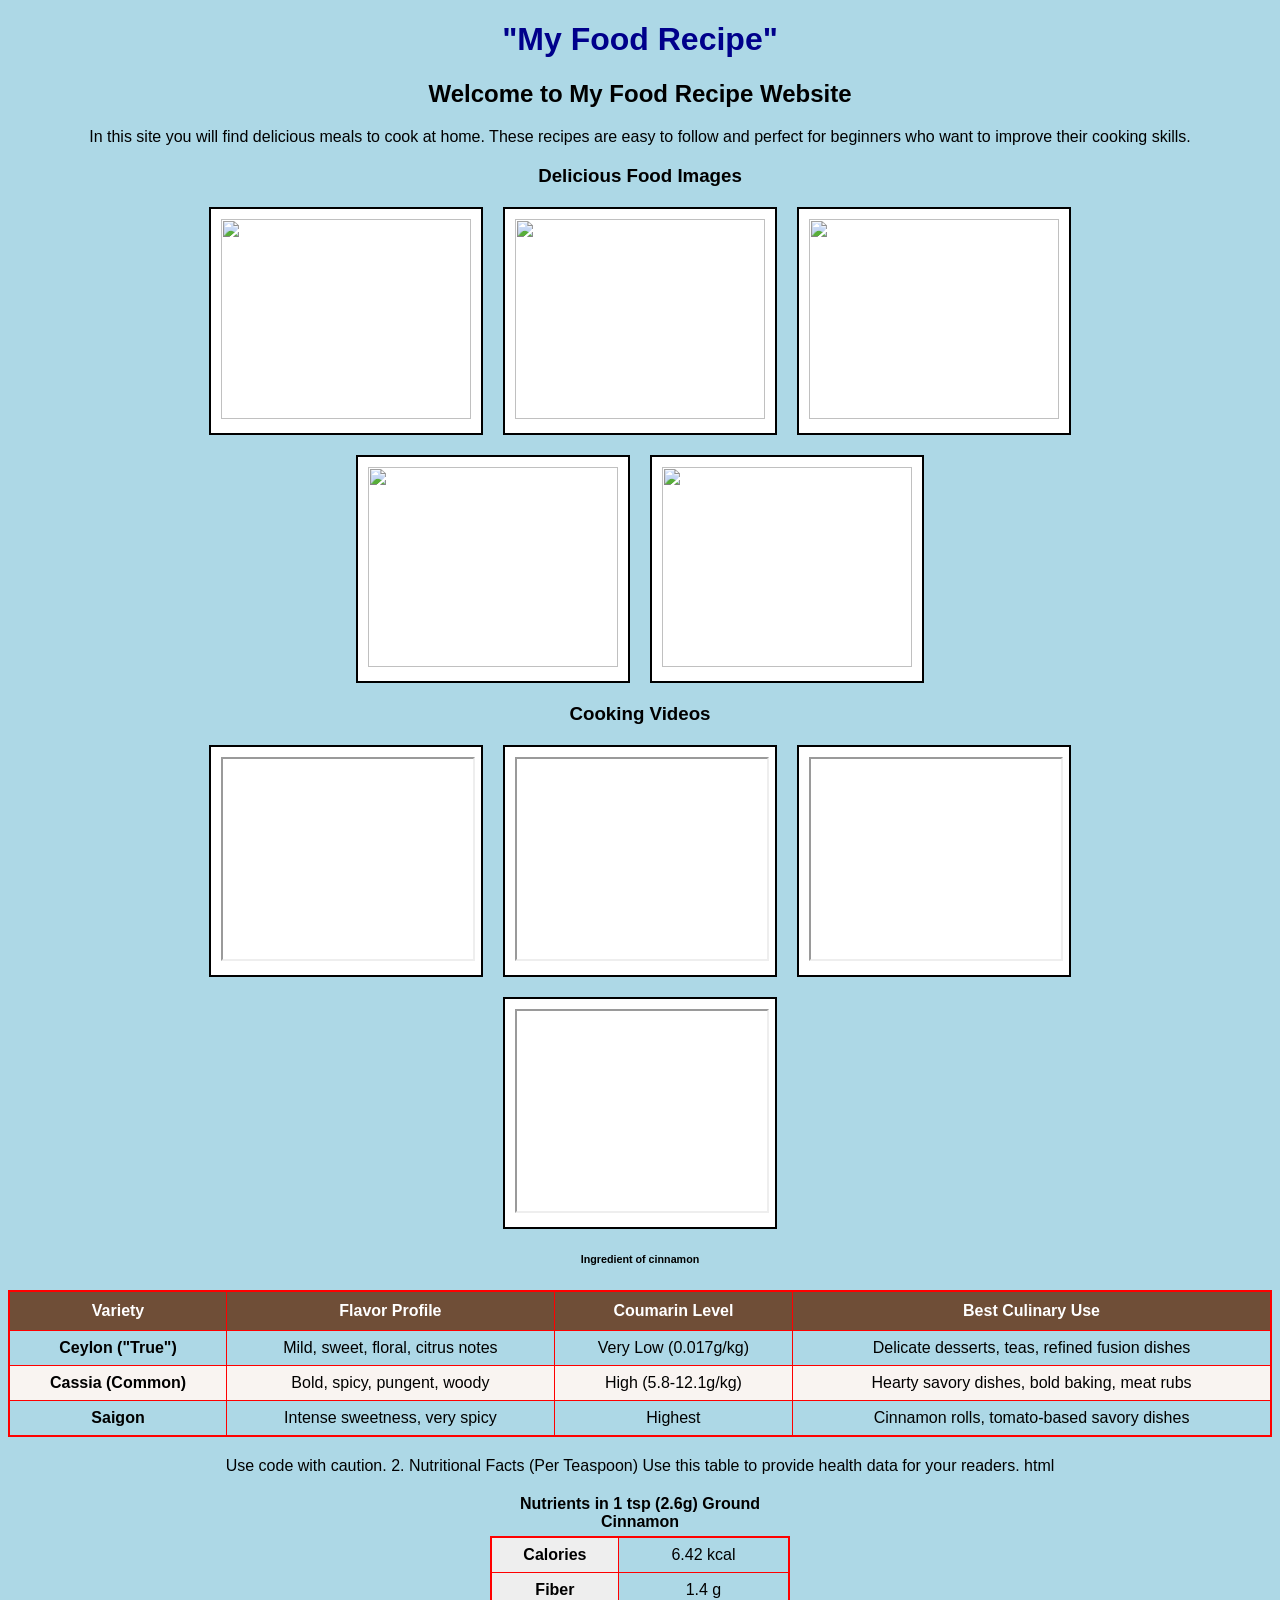
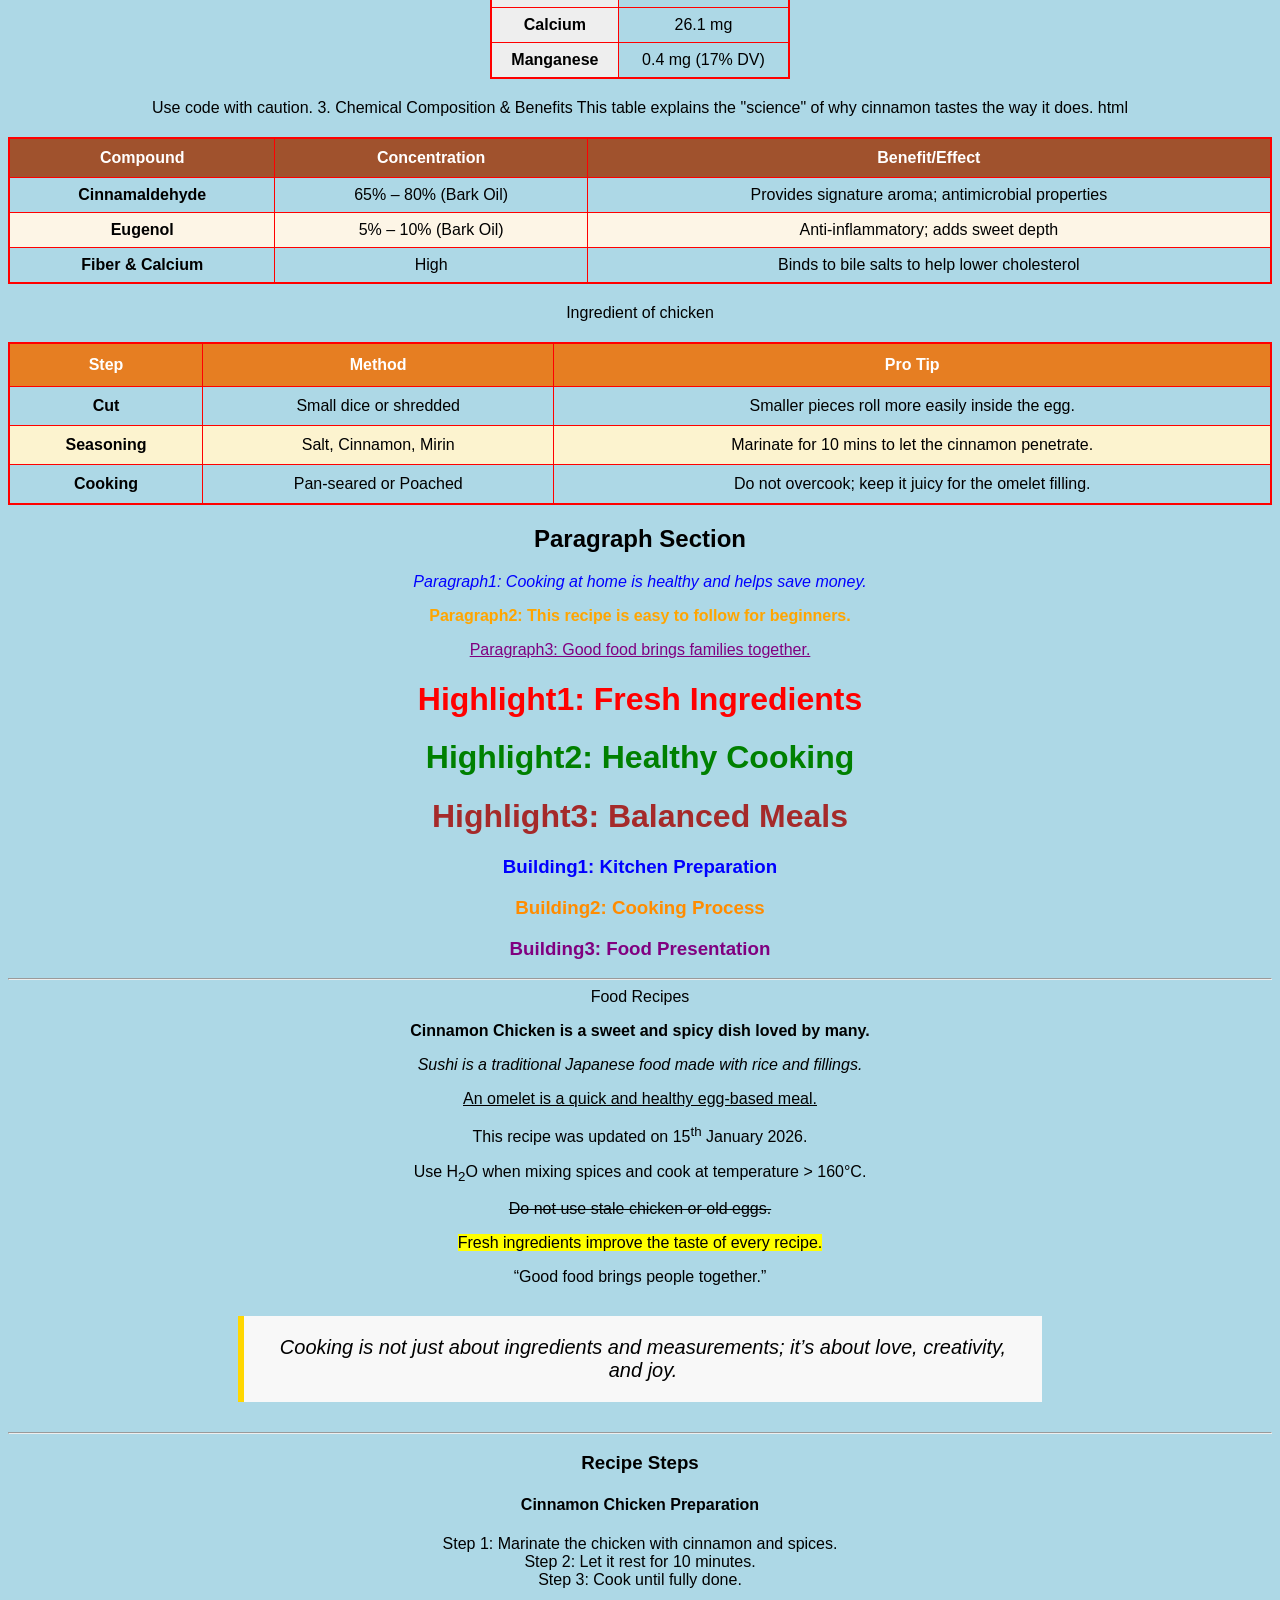
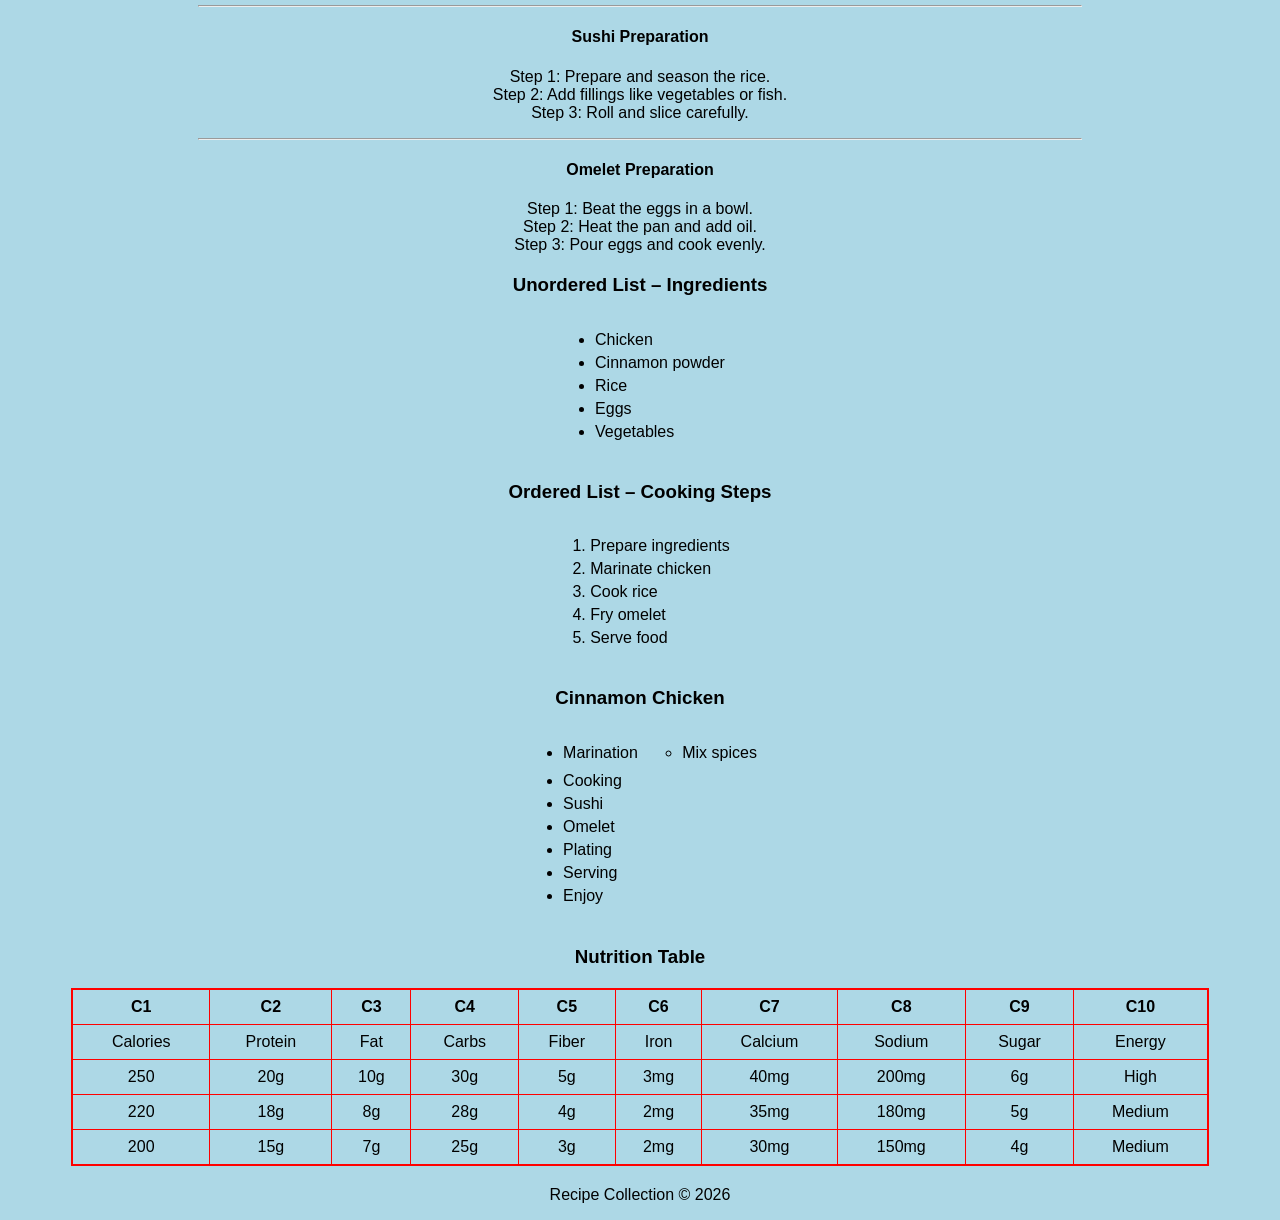
==== index.html @ 17aed39a "Update index.html" ====
<!DOCTYPE html>
<html>
<head>
   <title>My Food Recipe</title>

<!-- INTERNAL CSS -->
   <style>
       body { 
         background-color: lightblue;
         text-align: center;
         font-family: Arial, sans-serif;
      }

          img, iframe {
         width: 100%;
         height: 200px;
      }

      /* RECIPE STEPS CENTER */
      .recipe-steps {
         width: 70%;
         margin: 20px auto;
         text-align: center;
      }

      blockquote {
         margin: 30px auto;
         padding: 20px;
         width: 60%;
         background-color: #f8f8f8;
         border-left: 6px solid gold;
         font-style: italic;
         text-align: center;
         font-size: 20px;
      }

      /* Paragraph 2 - Internal */
      .p2 {
         color: orange;
         font-weight: bold;
      }

      /* Highlight 2 - Internal */
      .highlight2 {
         color: green;
      }

      /* Building 2 - Internal */
      .building2 {
         color: darkorange;
      }
      /* FLEX WRAPPER FOR IMAGES & VIDEOS */
      .media-wrapper {
         width: 90%;
         margin: 20px auto;
         display: flex;
         flex-wrap: wrap;
         justify-content: center;
         gap: 20px;
      }

  .container {
         width: 250px;
         padding: 10px;
         border: 2px solid black;
         background-color: white;
      }

   </style>

   <!-- EXTERNAL CSS -->
   <link rel="stylesheet" href="style.css">
</head>

<body>

<!-- INLINE CSS -->
   <h1 style="text-align:center; color:darkblue;">
       "My Food Recipe"
   </h1>

<h2>Welcome to My Food Recipe Website</h2>

<p>
In this site you will find delicious meals to cook at home. These recipes are easy to follow and perfect for beginners who want to improve their cooking skills.
</p>

   <!-- ================= IMAGES ================= -->
<h3>Delicious Food Images</h3>

<div class="media-wrapper">

   <div class="container">
      <img src="https://images.unsplash.com/photo-1546069901-ba9599a7e63c">
   </div>

   <div class="container">
      <img src="https://images.unsplash.com/photo-1504674900247-0877df9cc836">
   </div>

   <div class="container">
      <img src="https://images.unsplash.com/photo-1490645935967-10de6ba17061">
   </div>

   <div class="container">
      <img src="https://images.unsplash.com/photo-1499028344343-cd173ffc68a9">
   </div>

   <div class="container">
      <img src="https://images.unsplash.com/photo-1504754524776-8f4f37790ca0">
   </div>

</div>

<!-- ================= VIDEOS ================= -->
<h3>Cooking Videos</h3>

<div class="media-wrapper">

   <div class="container">
      <iframe src="https://www.youtube.com/embed/sGZ8wRh3OXo" allowfullscreen></iframe>
   </div>

   <div class="container">
      <iframe src="https://www.youtube.com/embed/yde2metFGpo" allowfullscreen></iframe>
   </div>

   <div class="container">
      <iframe src="https://www.youtube.com/embed/j_RE8pOK8DE" allowfullscreen></iframe>
   </div>

   <div class="container">
      <iframe src="https://www.youtube.com/embed/joweUxpHaqc" allowfullscreen></iframe>
   </div>

</div>

<h6>Ingredient of cinnamon</h6>
 <table style="width:100%; border-collapse: collapse; font-family: sans-serif; margin-bottom: 20px;">
  <thead style="background-color: #6f4e37; color: white;">
    <tr>
      <th style="padding: 10px;">Variety</th>
      <th style="padding: 10px;">Flavor Profile</th>
      <th style="padding: 10px;">Coumarin Level</th>
      <th style="padding: 10px;">Best Culinary Use</th>
    </tr>
  </thead>
  <tbody>
    <tr>
      <td><strong>Ceylon ("True")</strong></td>
      <td>Mild, sweet, floral, citrus notes</td>
      <td>Very Low (0.017g/kg)</td>
      <td>Delicate desserts, teas, refined fusion dishes</td>
    </tr>
    <tr style="background-color: #f9f4f1;">
      <td><strong>Cassia (Common)</strong></td>
      <td>Bold, spicy, pungent, woody</td>
      <td>High (5.8-12.1g/kg)</td>
      <td>Hearty savory dishes, bold baking, meat rubs</td>
    </tr>
    <tr>
      <td><strong>Saigon</strong></td>
      <td>Intense sweetness, very spicy</td>
      <td>Highest</td>
      <td>Cinnamon rolls, tomato-based savory dishes</td>
    </tr>
  </tbody>
</table>
Use code with caution.

2. Nutritional Facts (Per Teaspoon)
Use this table to provide health data for your readers. 
html
<table style="width:300px; border-collapse: collapse; font-family: sans-serif;">
  <caption style="font-weight: bold; margin-bottom: 5px;">Nutrients in 1 tsp (2.6g) Ground Cinnamon</caption>
  <tbody>
    <tr>
      <td style="padding: 8px; background-color: #eee;"><strong>Calories</strong></td>
      <td style="padding: 8px;">6.42 kcal</td>
    </tr>
    <tr>
      <td style="padding: 8px; background-color: #eee;"><strong>Fiber</strong></td>
      <td style="padding: 8px;">1.4 g</td>
    </tr>
    <tr>
      <td style="padding: 8px; background-color: #eee;"><strong>Calcium</strong></td>
      <td style="padding: 8px;">26.1 mg</td>
    </tr>
    <tr>
      <td style="padding: 8px; background-color: #eee;"><strong>Manganese</strong></td>
      <td style="padding: 8px;">0.4 mg (17% DV)</td>
    </tr>
  </tbody>
</table>
Use code with caution.

3. Chemical Composition & Benefits
This table explains the "science" of why cinnamon tastes the way it does. 
html
<table style="width:100%; border-collapse: collapse; font-family: sans-serif; margin-top: 20px;">
  <thead>
    <tr style="background-color: #a0522d; color: white;">
      <th style="padding: 10px;">Compound</th>
      <th style="padding: 10px;">Concentration</th>
      <th style="padding: 10px;">Benefit/Effect</th>
    </tr>
  </thead>
  <tbody>
    <tr>
      <td><strong>Cinnamaldehyde</strong></td>
      <td>65% – 80% (Bark Oil)</td>
      <td>Provides signature aroma; antimicrobial properties</td>
    </tr>
    <tr style="background-color: #fdf5e6;">
      <td><strong>Eugenol</strong></td>
      <td>5% – 10% (Bark Oil)</td>
      <td>Anti-inflammatory; adds sweet depth</td>
    </tr>
    <tr>
      <td><strong>Fiber & Calcium</strong></td>
      <td>High</td>
      <td>Binds to bile salts to help lower cholesterol</td>
    </tr>
  </tbody>
</table>  

    <h7>Ingredient of chicken</h7>
    <table style="width:100%; border-collapse: collapse; font-family: Arial, sans-serif; margin-bottom: 20px;">
  <thead>
    <tr style="background-color: #e67e22; color: white;">
      <th style="padding: 12px;">Step</th>
      <th style="padding: 12px;">Method</th>
      <th style="padding: 12px;">Pro Tip</th>
    </tr>
  </thead>
  <tbody>
    <tr>
      <td style="padding: 10px;"><strong>Cut</strong></td>
      <td>Small dice or shredded</td>
      <td>Smaller pieces roll more easily inside the egg.</td>
    </tr>
    <tr style="background-color: #fcf3cf;">
      <td style="padding: 10px;"><strong>Seasoning</strong></td>
      <td>Salt, Cinnamon, Mirin</td>
      <td>Marinate for 10 mins to let the cinnamon penetrate.</td>
    </tr>
    <tr>
      <td style="padding: 10px;"><strong>Cooking</strong></td>
      <td>Pan-seared or Poached</td>
      <td>Do not overcook; keep it juicy for the omelet filling.</td>
    </tr>
  </tbody>
</table>



<!-- ================= PARAGRAPH TASK ================= -->

    <h2>Paragraph Section</h2>

    <!-- Paragraph1 - INLINE -->
    <p style="color:blue; font-style:italic;">
        Paragraph1: Cooking at home is healthy and helps save money.
    </p>

    <!-- Paragraph2 - INTERNAL -->
    <p class="p2">
        Paragraph2: This recipe is easy to follow for beginners.
    </p>

    <!-- Paragraph3 - EXTERNAL -->
    <p class="p3">
        Paragraph3: Good food brings families together.
    </p>

    <!-- ================= HIGHLIGHT TASK ================= -->

    <h1 style="color:red;">
        Highlight1: Fresh Ingredients
    </h1>

    <h1 class="highlight2">
        Highlight2: Healthy Cooking
    </h1>

    <h1 class="highlight3">
        Highlight3: Balanced Meals
    </h1>

    <!-- ================= BUILDING TASK ================= -->

    <h3 style="color:blue;">
        Building1: Kitchen Preparation
    </h3>

    <h3 class="building2">
        Building2: Cooking Process
    </h3>

    <h3 class="building3">
        Building3: Food Presentation
    </h3>

    <hr>
<h9>Food Recipes</h9>

<p><b>Cinnamon Chicken is a sweet and spicy dish loved by many.</b></p>

<p><i>Sushi is a traditional Japanese food made with rice and fillings.</i></p>

<p><u>An omelet is a quick and healthy egg-based meal.</u></p>

<p>This recipe was updated on 15<sup>th</sup> January 2026.</p>

<p>Use H<sub>2</sub>O when mixing spices and cook at temperature &gt; 160°C.</p>

<p><strike>Do not use stale chicken or old eggs.</strike></p>

<p><mark>Fresh ingredients improve the taste of every recipe.</mark></p>

<p><q>Good food brings people together.</q></p>

<blockquote>
Cooking is not just about ingredients and measurements; it’s about love, creativity, and joy.
</blockquote>

<hr>

  <h3>Recipe Steps</h3>

<div class="recipe-steps">

<h4>Cinnamon Chicken Preparation</h4>
<p>
Step 1: Marinate the chicken with cinnamon and spices.<br>
Step 2: Let it rest for 10 minutes.<br>
Step 3: Cook until fully done.
</p>

<hr>

<h4>Sushi Preparation</h4>
<p>
Step 1: Prepare and season the rice.<br>
Step 2: Add fillings like vegetables or fish.<br>
Step 3: Roll and slice carefully.
</p>

<hr>

<h4>Omelet Preparation</h4>
<p>
Step 1: Beat the eggs in a bowl.<br>
Step 2: Heat the pan and add oil.<br>
Step 3: Pour eggs and cook evenly.
</p>

</div>
   <!-- Line 14: Lists -->
   <section class="list-section">

<h3>Unordered List – Ingredients</h3>
<ul>
    <li>Chicken</li>
    <li>Cinnamon powder</li>
    <li>Rice</li>
    <li>Eggs</li>
    <li>Vegetables</li>
</ul>

<h3>Ordered List – Cooking Steps</h3>
<ol>
    <li>Prepare ingredients</li>
    <li>Marinate chicken</li>
    <li>Cook rice</li>
    <li>Fry omelet</li>
    <li>Serve food</li>
</ol>

<h3>Cinnamon Chicken</h3>
<ul>
    <li>Marination
        <ul>
            <li>Mix spices</li>
        </ul>
    </li>
    <li>Cooking</li>
    <li>Sushi</li>
    <li>Omelet</li>
    <li>Plating</li>
    <li>Serving</li>
    <li>Enjoy</li>
</ul>

</section>
   <!-- Line 17: Table -->
    <h3>Nutrition Table</h3>
    <table >
        <tr>
            <th>C1</th><th>C2</th><th>C3</th><th>C4</th><th>C5</th>
            <th>C6</th><th>C7</th><th>C8</th><th>C9</th><th>C10</th>
        </tr>
        <tr>
            <td>Calories</td><td>Protein</td><td>Fat</td><td>Carbs</td><td>Fiber</td>
            <td>Iron</td><td>Calcium</td><td>Sodium</td><td>Sugar</td><td>Energy</td>
        </tr>
        <tr>
            <td>250</td><td>20g</td><td>10g</td><td>30g</td><td>5g</td>
            <td>3mg</td><td>40mg</td><td>200mg</td><td>6g</td><td>High</td>
        </tr>
        <tr>
            <td>220</td><td>18g</td><td>8g</td><td>28g</td><td>4g</td>
            <td>2mg</td><td>35mg</td><td>180mg</td><td>5g</td><td>Medium</td>
        </tr>
        <tr>
            <td>200</td><td>15g</td><td>7g</td><td>25g</td><td>3g</td>
            <td>2mg</td><td>30mg</td><td>150mg</td><td>4g</td><td>Medium</td>
        </tr>
    </table>

<footer>
    <p>Recipe Collection © 2026</p>
</footer>

</body>
</html>
---- style.css ----
.p3 {
   color: purple;
   text-decoration: underline;
}

.highlight2 {
   color: green;
}

.highlight3 {
   color: brown;
}

.building2 {
   color: darkorange;
}

.building3 {
   color: purple;
}
/* Make all tables clean and with borders */
table {
   width: 90%;
   margin: 20px auto;
   border-collapse: collapse;
   border: 2px solid red;
}

th, td {
   border: 1px solid red;
   padding: 8px;
}
/* Center all sections properly */
section {
   width: 80%;
   margin: 20px auto;
   text-align: center;
}

ul, ol {
   text-align: left;
   display: inline-block;
}
.list-section {
   width: 80%;
   margin: 20px auto;
   text-align: center;
}

.list-section ul,
.list-section ol {
   text-align: left;
   display: inline-block;
}

/* Add spacing between items */
li {
   margin-bottom: 5px;
}
.recipe-steps {
    width: 70%;
    margin: 20px auto;
    text-align: center;
}

.recipe-steps p {
    text-align: center;
}
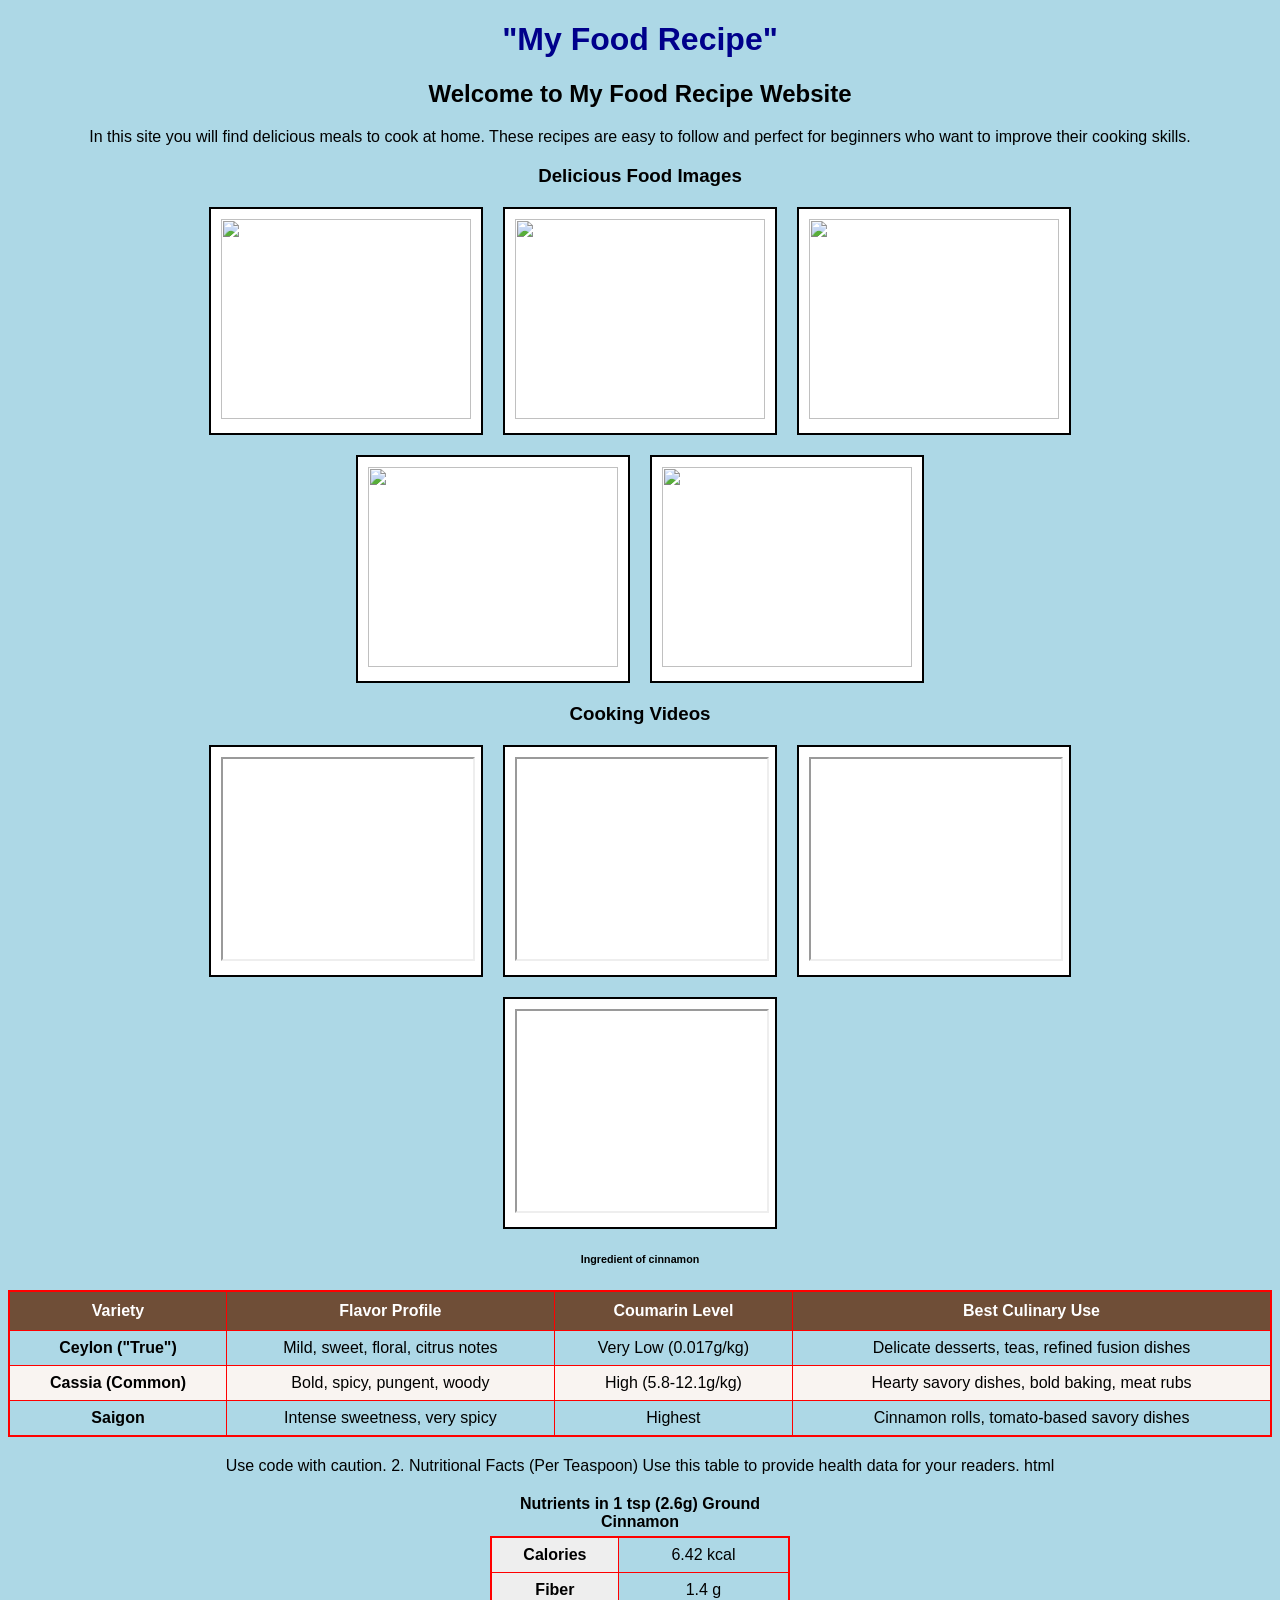
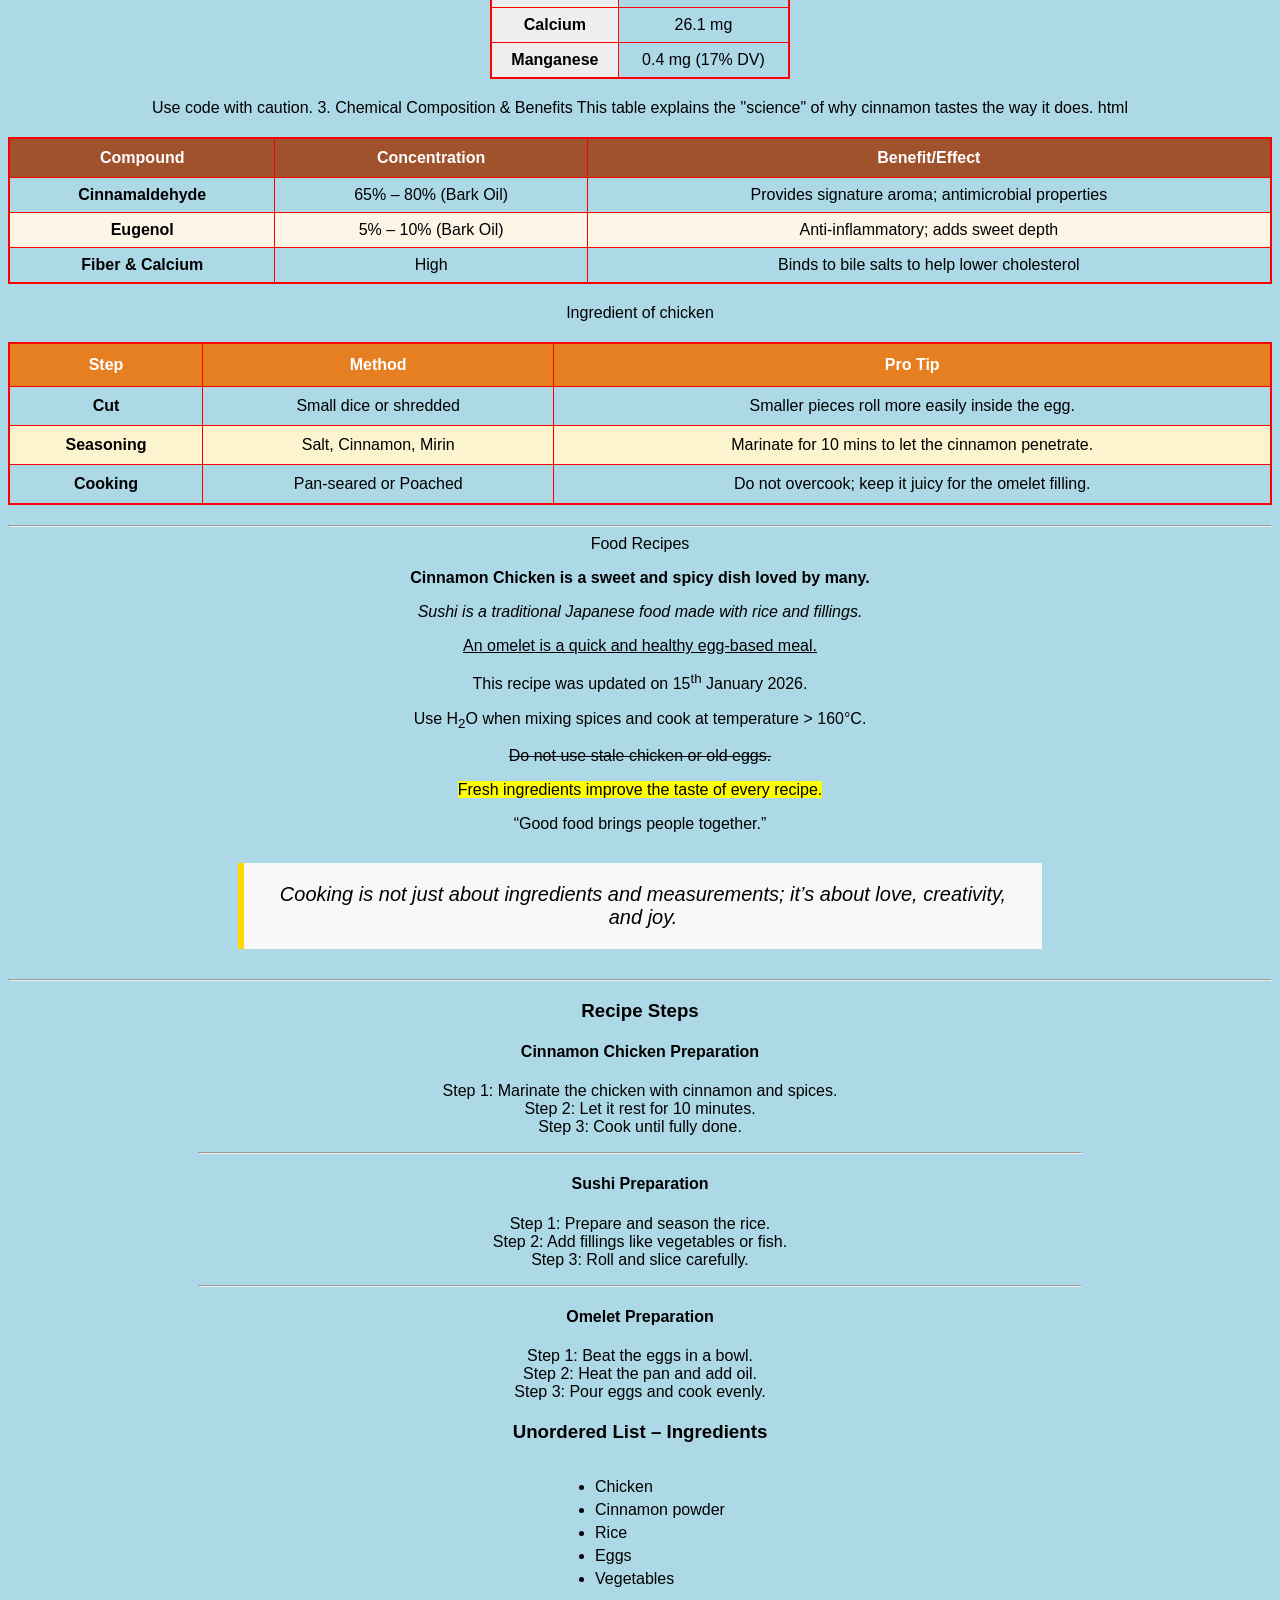
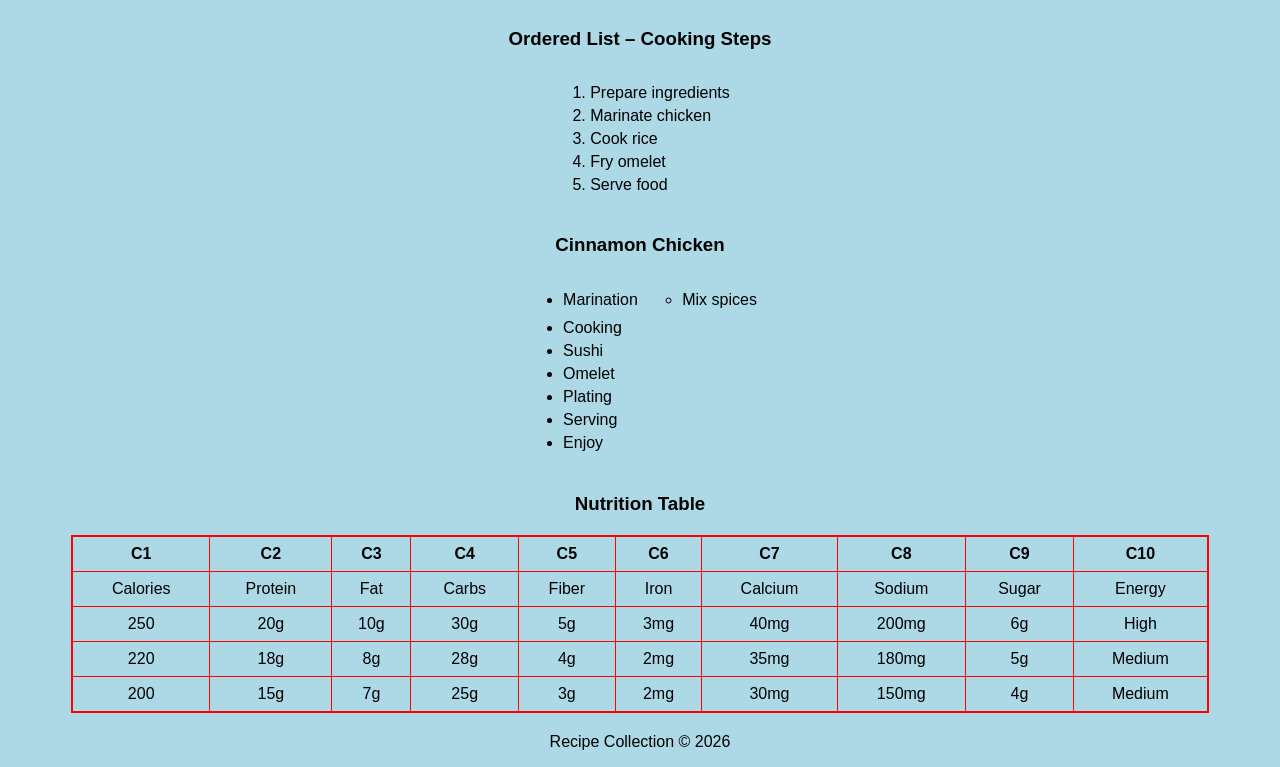
==== commit 418dfc60: "Update index.html" ====
--- a/index.html
+++ b/index.html
@@ -254,52 +254,6 @@
 
 
 
-<!-- ================= PARAGRAPH TASK ================= -->
-
-    <h2>Paragraph Section</h2>
-
-    <!-- Paragraph1 - INLINE -->
-    <p style="color:blue; font-style:italic;">
-        Paragraph1: Cooking at home is healthy and helps save money.
-    </p>
-
-    <!-- Paragraph2 - INTERNAL -->
-    <p class="p2">
-        Paragraph2: This recipe is easy to follow for beginners.
-    </p>
-
-    <!-- Paragraph3 - EXTERNAL -->
-    <p class="p3">
-        Paragraph3: Good food brings families together.
-    </p>
-
-    <!-- ================= HIGHLIGHT TASK ================= -->
-
-    <h1 style="color:red;">
-        Highlight1: Fresh Ingredients
-    </h1>
-
-    <h1 class="highlight2">
-        Highlight2: Healthy Cooking
-    </h1>
-
-    <h1 class="highlight3">
-        Highlight3: Balanced Meals
-    </h1>
-
-    <!-- ================= BUILDING TASK ================= -->
-
-    <h3 style="color:blue;">
-        Building1: Kitchen Preparation
-    </h3>
-
-    <h3 class="building2">
-        Building2: Cooking Process
-    </h3>
-
-    <h3 class="building3">
-        Building3: Food Presentation
-    </h3>
 
     <hr>
 <h9>Food Recipes</h9>
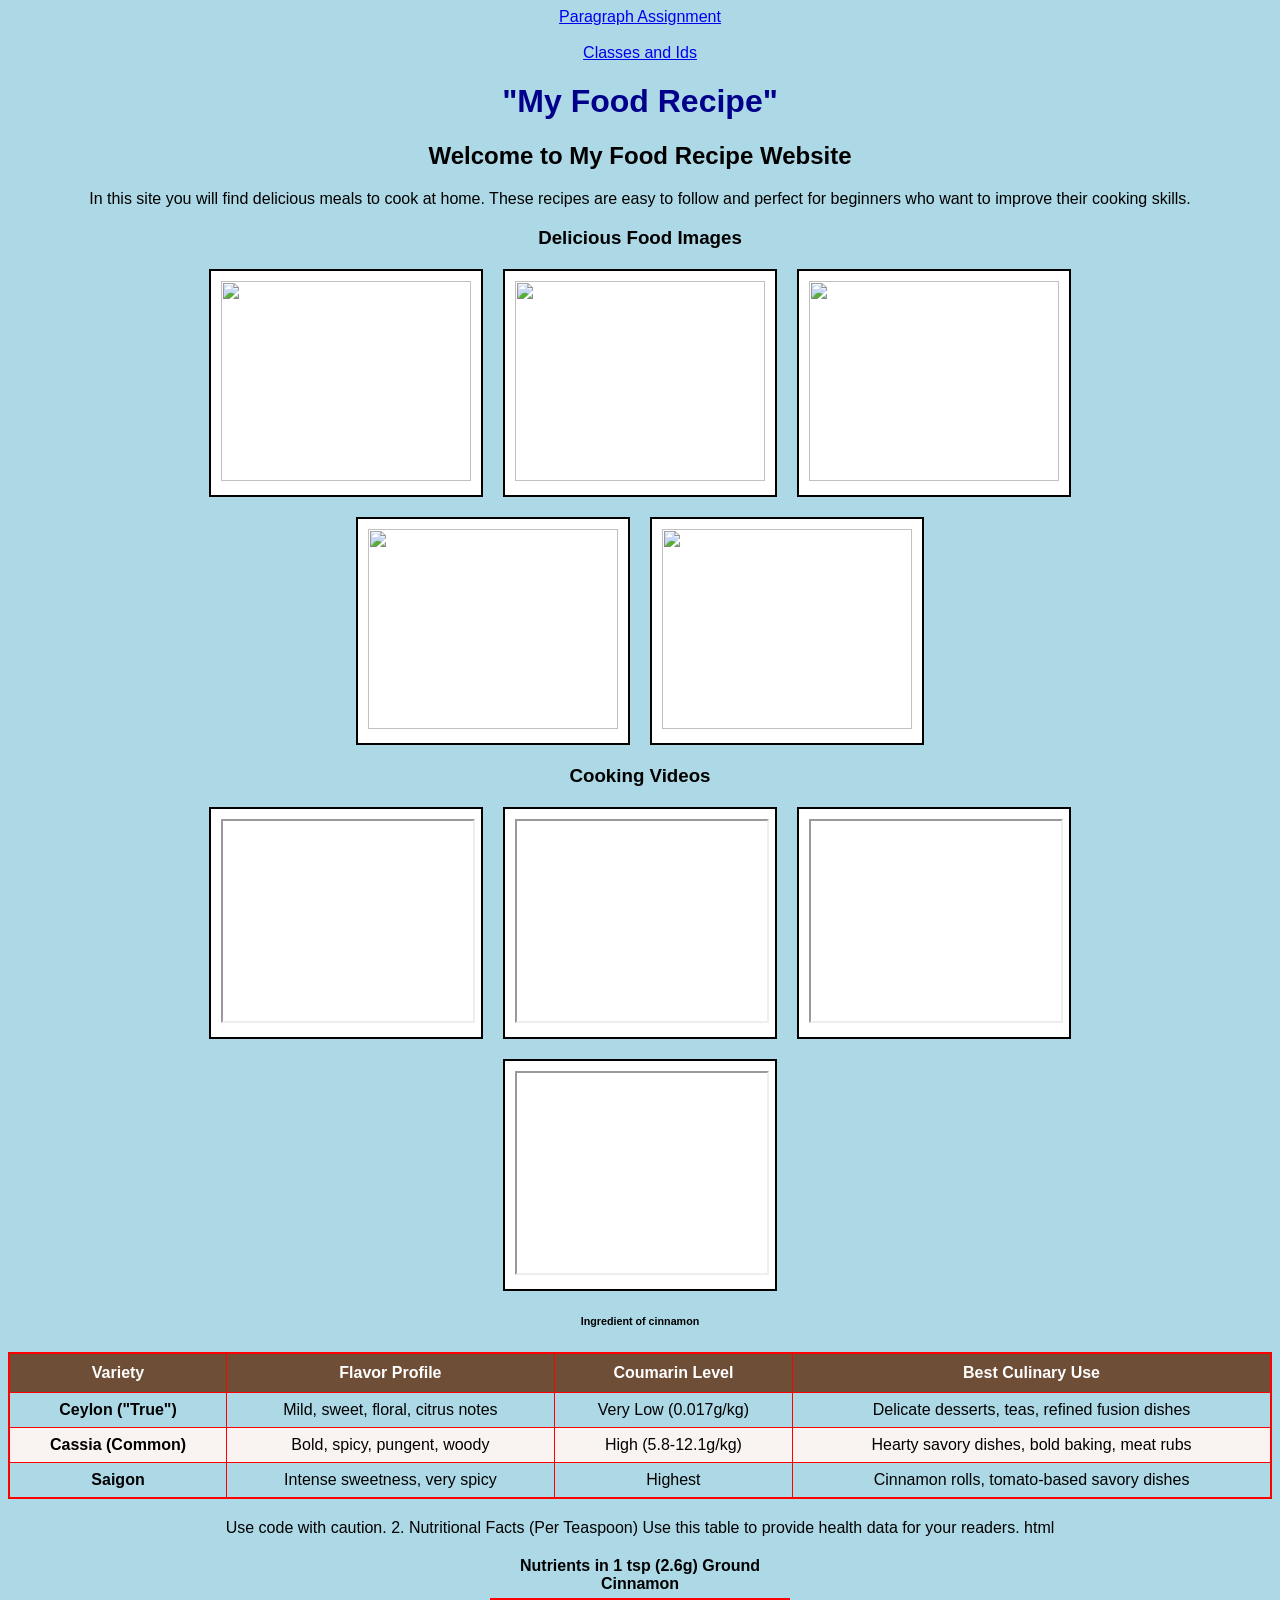
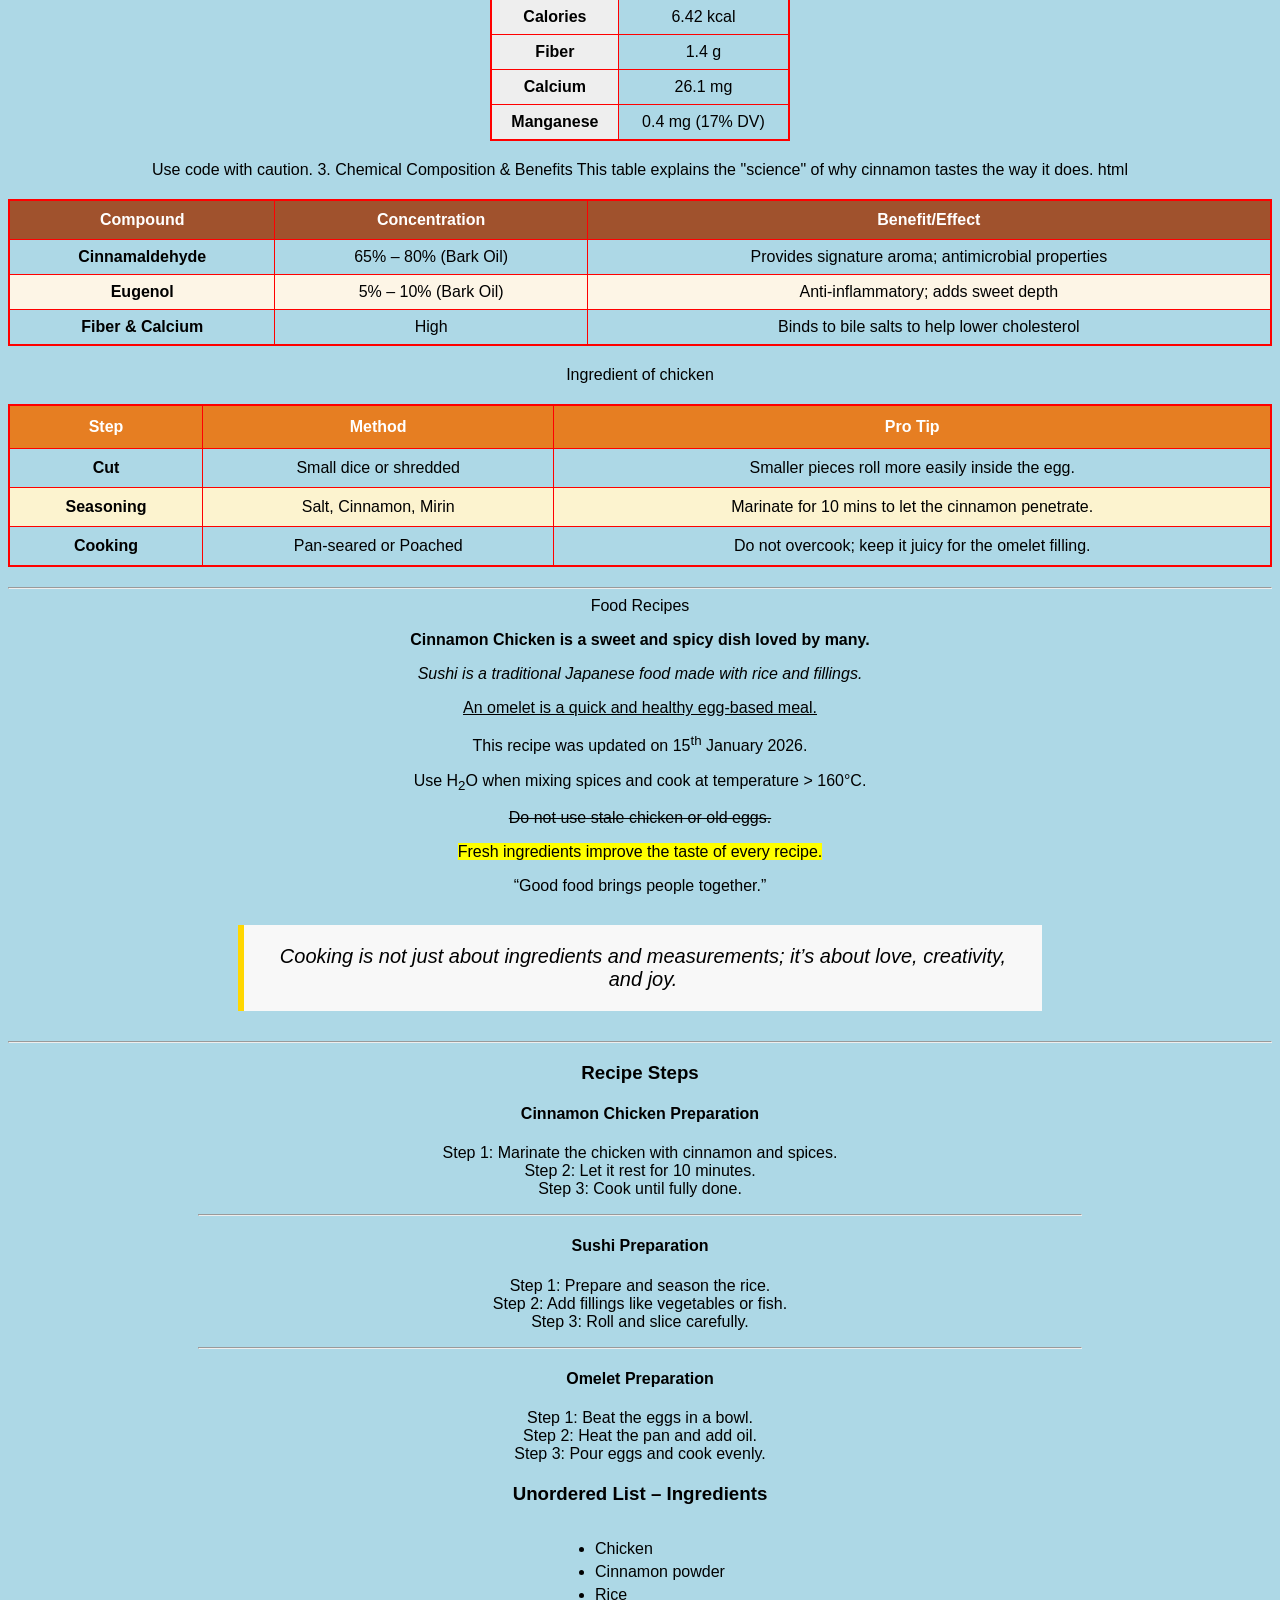
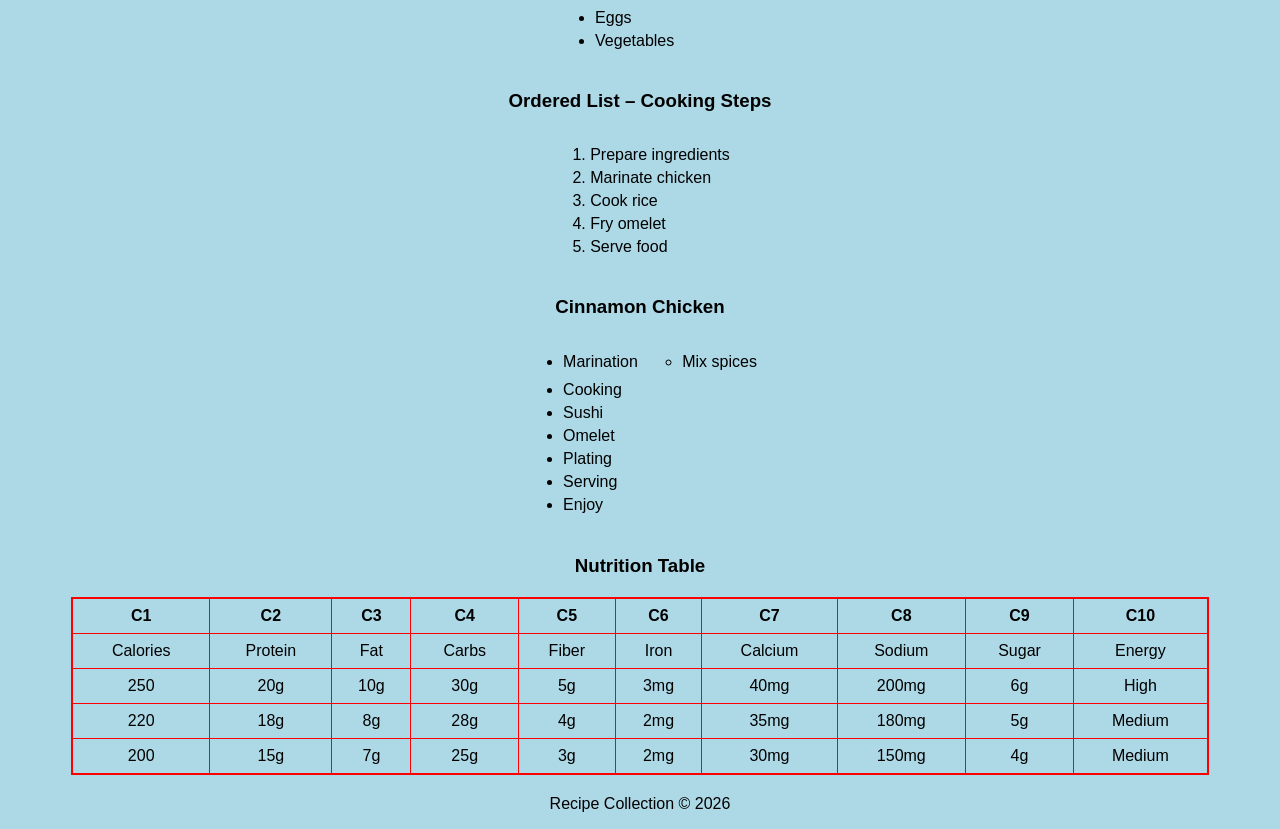
==== commit a155d1bd: "Update index.html" ====
--- a/index.html
+++ b/index.html
@@ -2,7 +2,9 @@
 <html>
 <head>
    <title>My Food Recipe</title>
-
+ <a href="paragraph.html">Paragraph Assignment</a>
+<br><br>
+ <a href="classes_and_ids.html">Classes and Ids</a>
 <!-- INTERNAL CSS -->
    <style>
        body { 
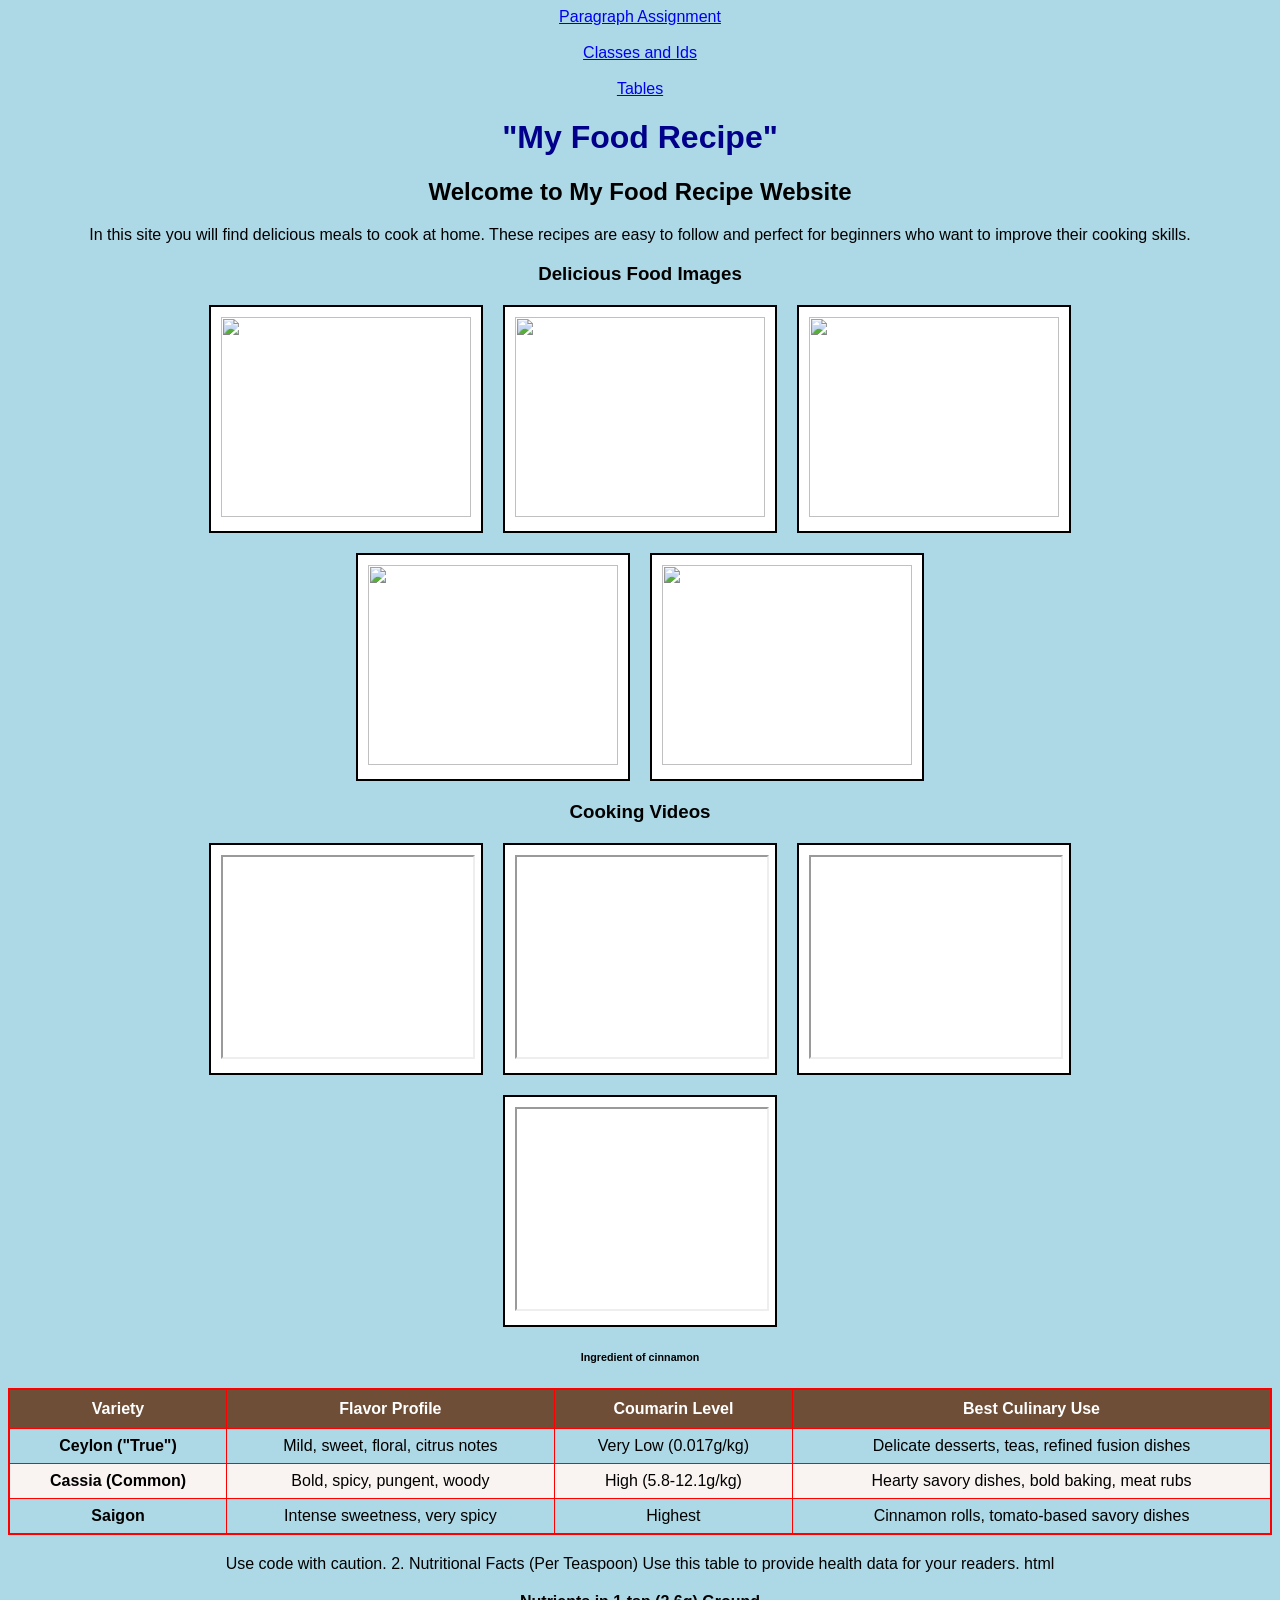
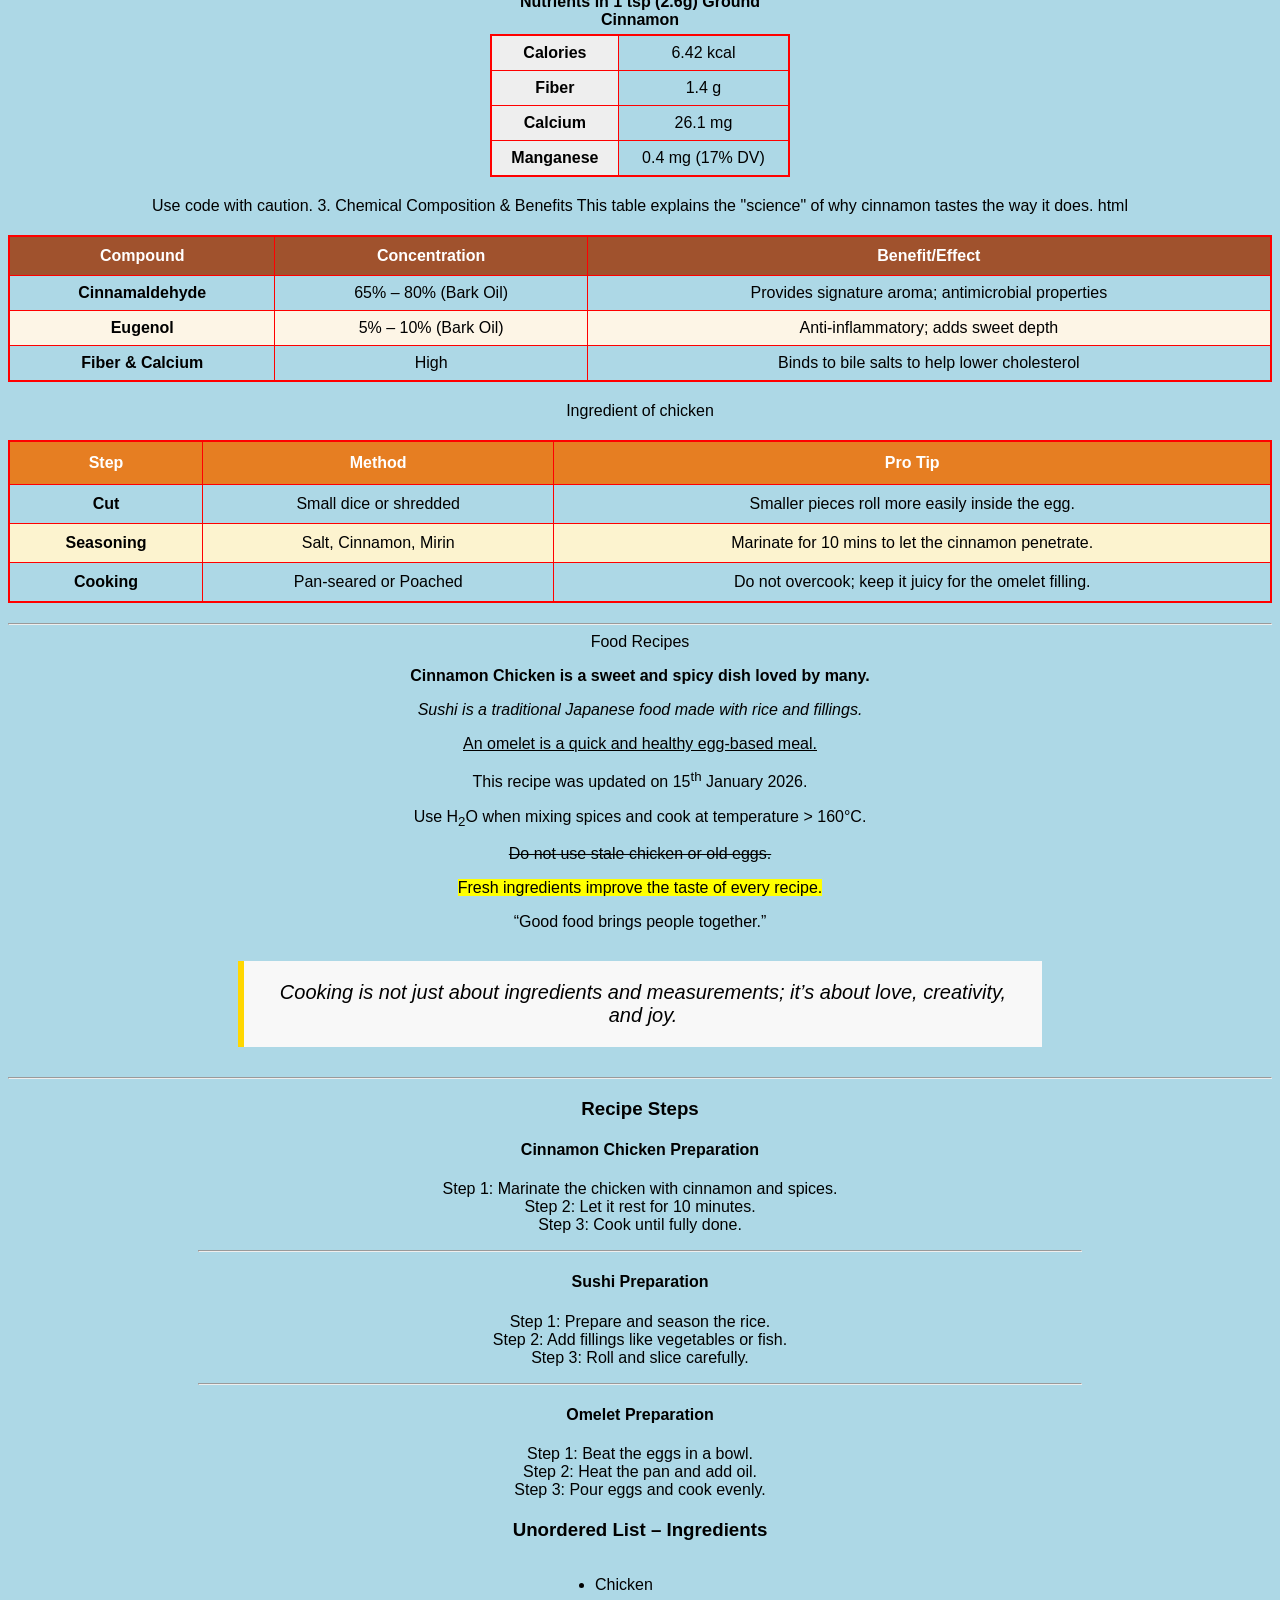
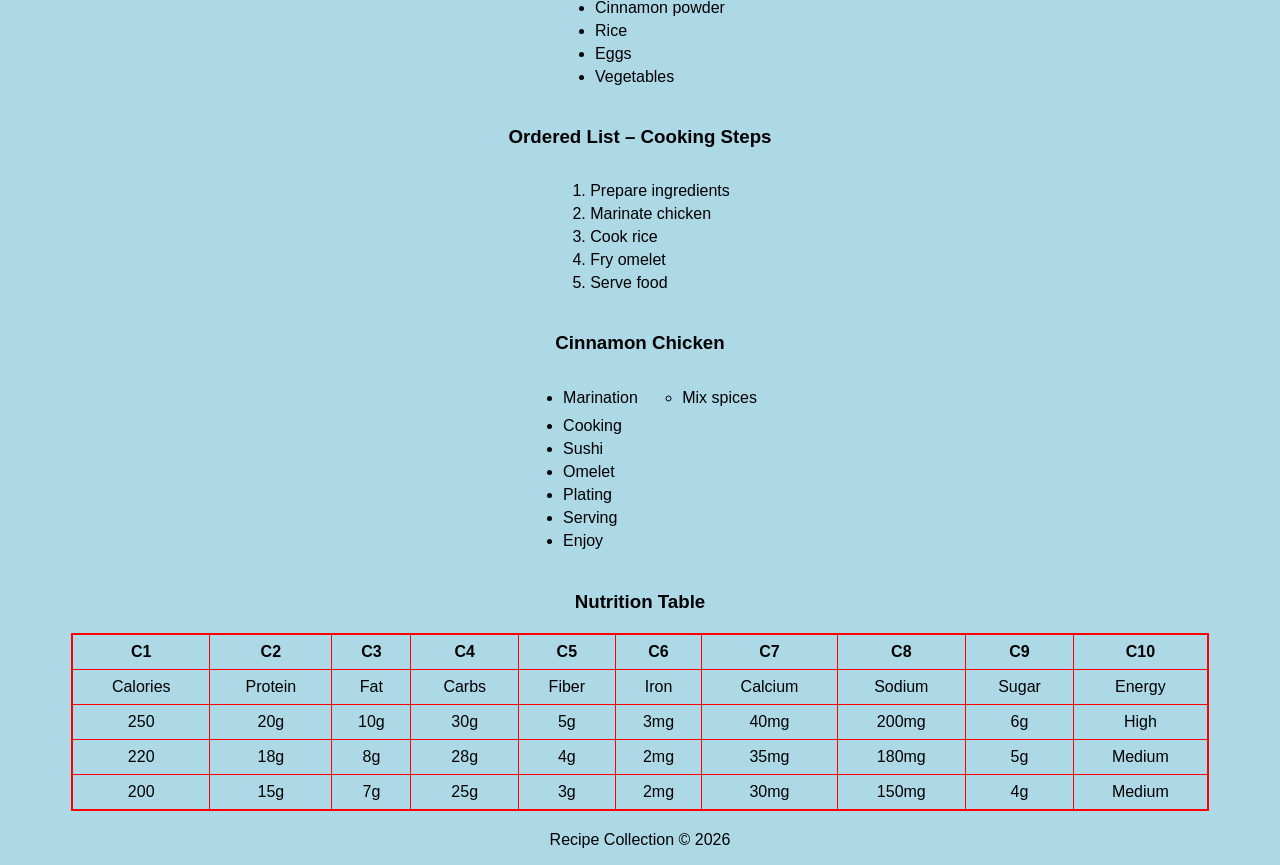
==== commit ff8583d8: "Update index.html" ====
--- a/index.html
+++ b/index.html
@@ -5,6 +5,8 @@
  <a href="paragraph.html">Paragraph Assignment</a>
 <br><br>
  <a href="classes_and_ids.html">Classes and Ids</a>
+ <br><br>
+ <a href="tables.html">Tables</a>
 <!-- INTERNAL CSS -->
    <style>
        body { 
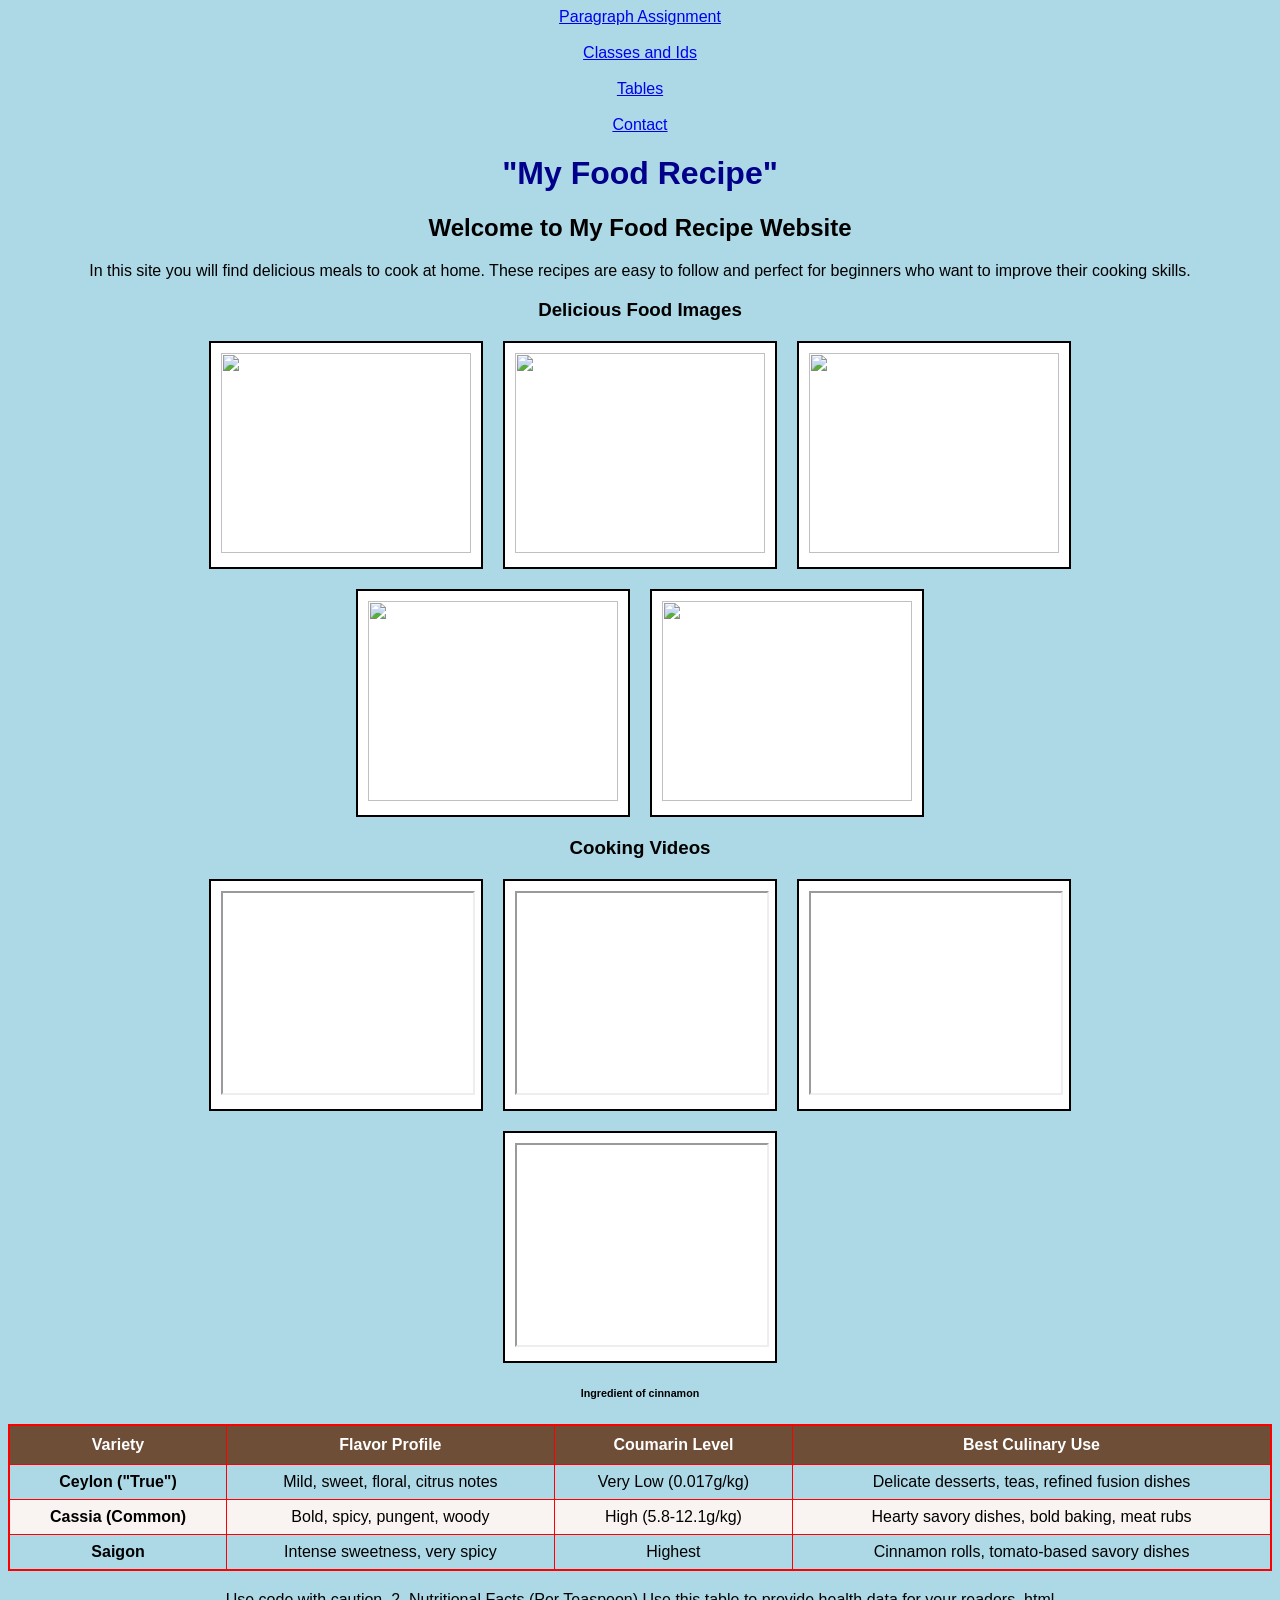
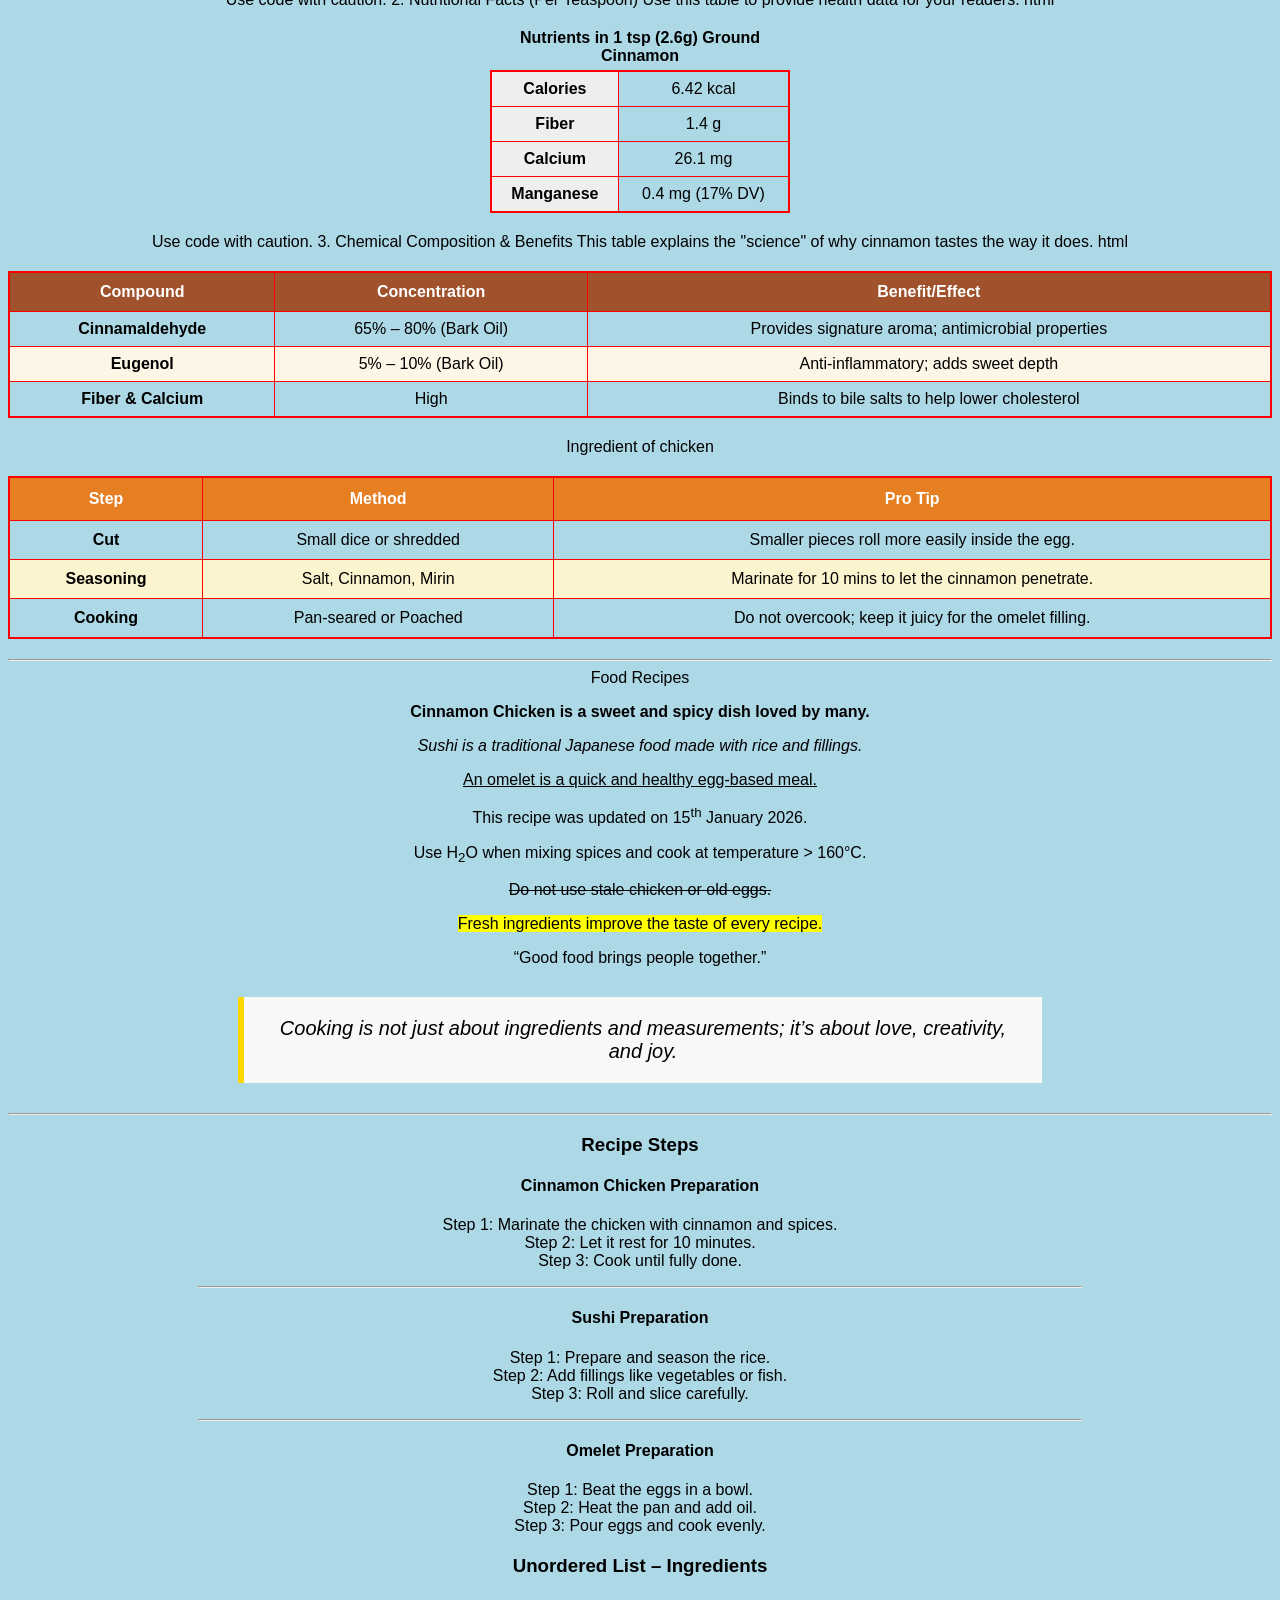
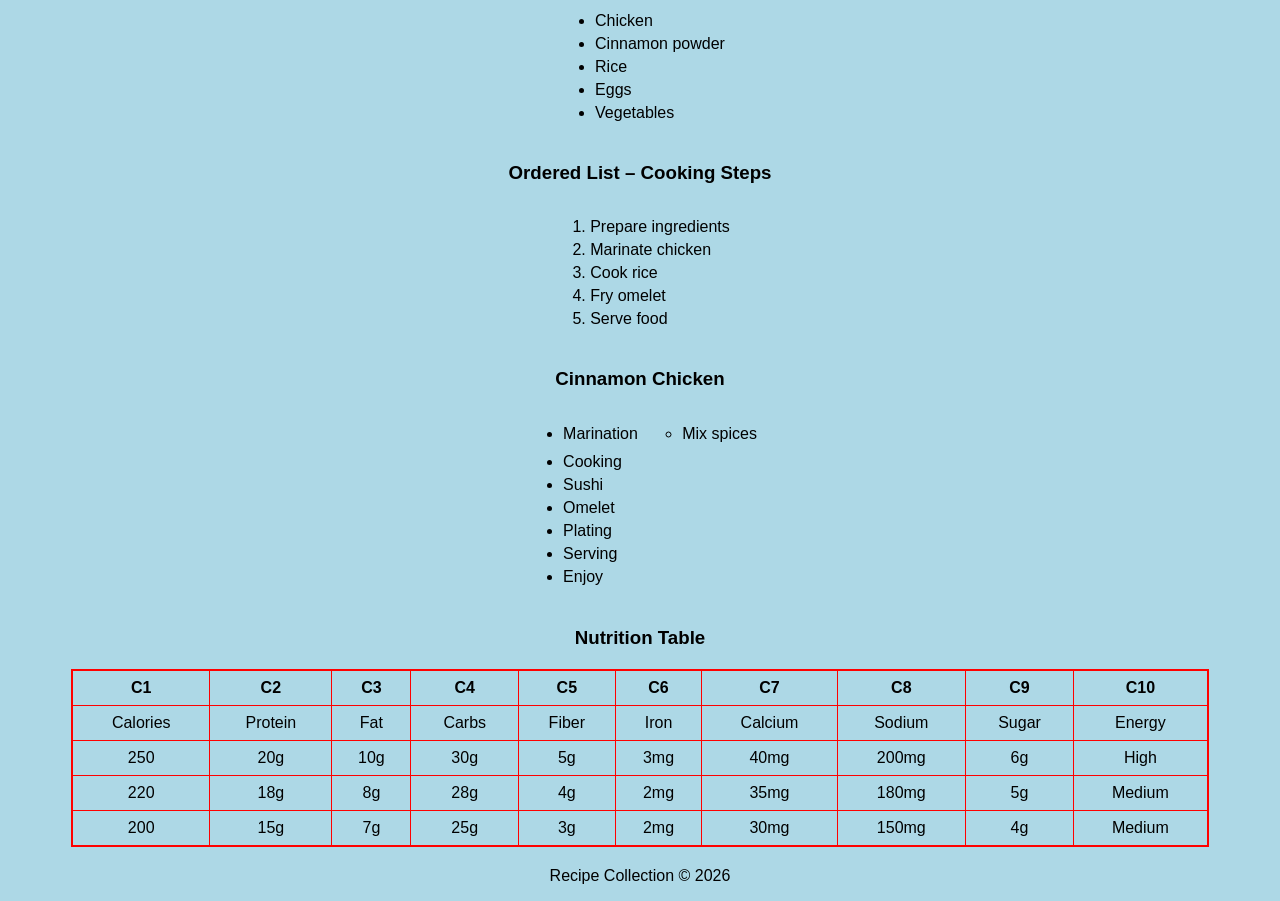
==== commit 31ef4209: "Update index.html" ====
--- a/index.html
+++ b/index.html
@@ -7,6 +7,8 @@
  <a href="classes_and_ids.html">Classes and Ids</a>
  <br><br>
  <a href="tables.html">Tables</a>
+ <br><br>
+ <a href="contact.html">Contact </a>
 <!-- INTERNAL CSS -->
    <style>
        body { 
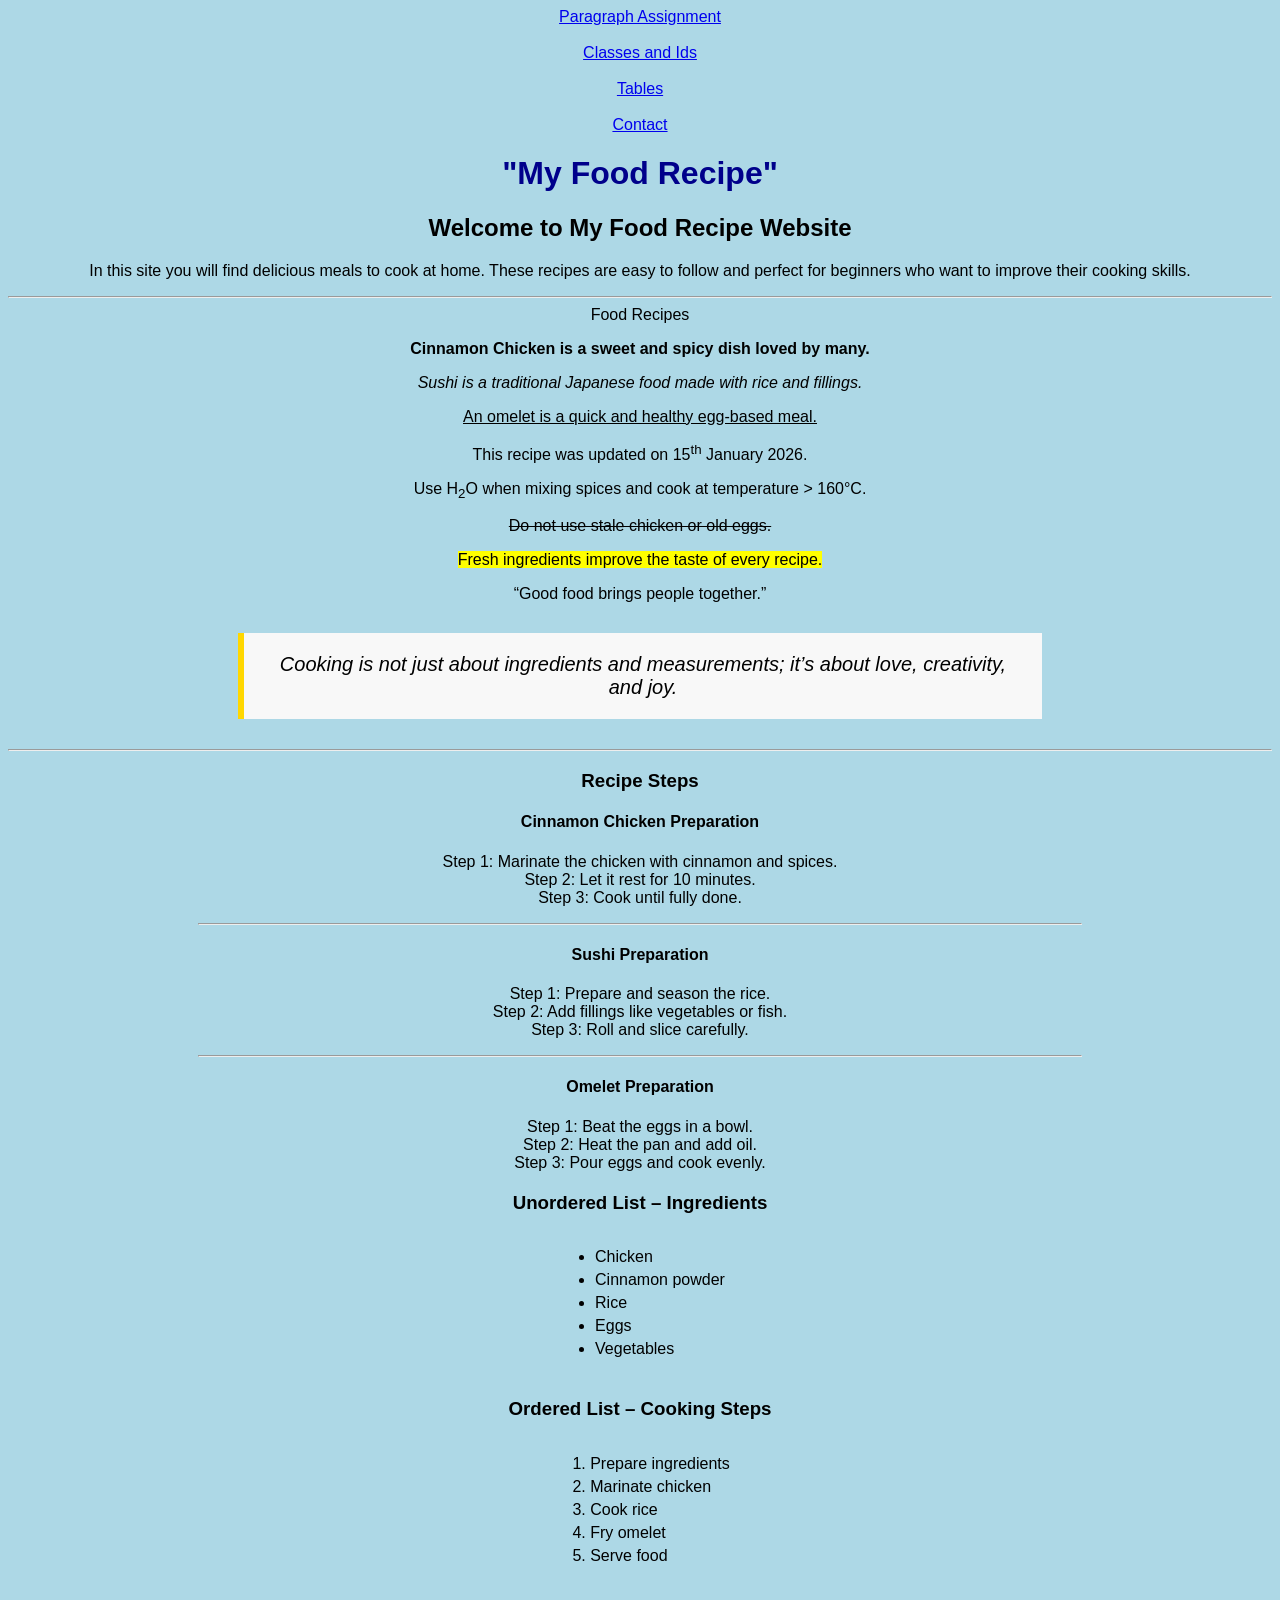
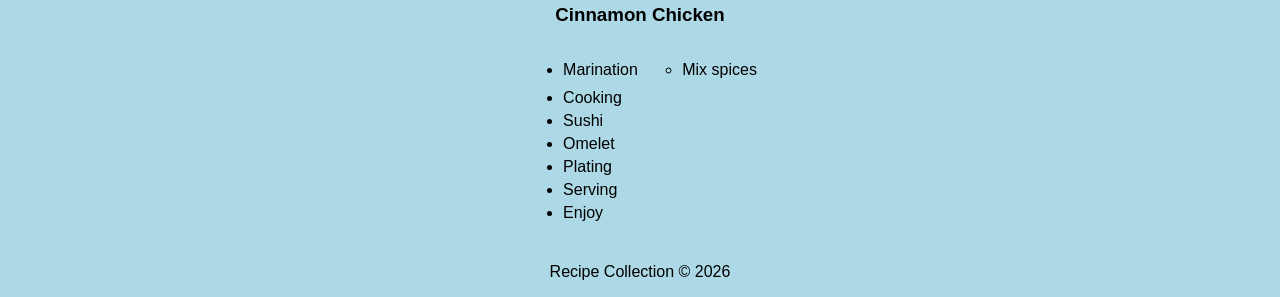
==== commit 10abc14a: "Update index.html" ====
--- a/index.html
+++ b/index.html
@@ -91,176 +91,6 @@
 In this site you will find delicious meals to cook at home. These recipes are easy to follow and perfect for beginners who want to improve their cooking skills.
 </p>
 
-   <!-- ================= IMAGES ================= -->
-<h3>Delicious Food Images</h3>
-
-<div class="media-wrapper">
-
-   <div class="container">
-      <img src="https://images.unsplash.com/photo-1546069901-ba9599a7e63c">
-   </div>
-
-   <div class="container">
-      <img src="https://images.unsplash.com/photo-1504674900247-0877df9cc836">
-   </div>
-
-   <div class="container">
-      <img src="https://images.unsplash.com/photo-1490645935967-10de6ba17061">
-   </div>
-
-   <div class="container">
-      <img src="https://images.unsplash.com/photo-1499028344343-cd173ffc68a9">
-   </div>
-
-   <div class="container">
-      <img src="https://images.unsplash.com/photo-1504754524776-8f4f37790ca0">
-   </div>
-
-</div>
-
-<!-- ================= VIDEOS ================= -->
-<h3>Cooking Videos</h3>
-
-<div class="media-wrapper">
-
-   <div class="container">
-      <iframe src="https://www.youtube.com/embed/sGZ8wRh3OXo" allowfullscreen></iframe>
-   </div>
-
-   <div class="container">
-      <iframe src="https://www.youtube.com/embed/yde2metFGpo" allowfullscreen></iframe>
-   </div>
-
-   <div class="container">
-      <iframe src="https://www.youtube.com/embed/j_RE8pOK8DE" allowfullscreen></iframe>
-   </div>
-
-   <div class="container">
-      <iframe src="https://www.youtube.com/embed/joweUxpHaqc" allowfullscreen></iframe>
-   </div>
-
-</div>
-
-<h6>Ingredient of cinnamon</h6>
- <table style="width:100%; border-collapse: collapse; font-family: sans-serif; margin-bottom: 20px;">
-  <thead style="background-color: #6f4e37; color: white;">
-    <tr>
-      <th style="padding: 10px;">Variety</th>
-      <th style="padding: 10px;">Flavor Profile</th>
-      <th style="padding: 10px;">Coumarin Level</th>
-      <th style="padding: 10px;">Best Culinary Use</th>
-    </tr>
-  </thead>
-  <tbody>
-    <tr>
-      <td><strong>Ceylon ("True")</strong></td>
-      <td>Mild, sweet, floral, citrus notes</td>
-      <td>Very Low (0.017g/kg)</td>
-      <td>Delicate desserts, teas, refined fusion dishes</td>
-    </tr>
-    <tr style="background-color: #f9f4f1;">
-      <td><strong>Cassia (Common)</strong></td>
-      <td>Bold, spicy, pungent, woody</td>
-      <td>High (5.8-12.1g/kg)</td>
-      <td>Hearty savory dishes, bold baking, meat rubs</td>
-    </tr>
-    <tr>
-      <td><strong>Saigon</strong></td>
-      <td>Intense sweetness, very spicy</td>
-      <td>Highest</td>
-      <td>Cinnamon rolls, tomato-based savory dishes</td>
-    </tr>
-  </tbody>
-</table>
-Use code with caution.
-
-2. Nutritional Facts (Per Teaspoon)
-Use this table to provide health data for your readers. 
-html
-<table style="width:300px; border-collapse: collapse; font-family: sans-serif;">
-  <caption style="font-weight: bold; margin-bottom: 5px;">Nutrients in 1 tsp (2.6g) Ground Cinnamon</caption>
-  <tbody>
-    <tr>
-      <td style="padding: 8px; background-color: #eee;"><strong>Calories</strong></td>
-      <td style="padding: 8px;">6.42 kcal</td>
-    </tr>
-    <tr>
-      <td style="padding: 8px; background-color: #eee;"><strong>Fiber</strong></td>
-      <td style="padding: 8px;">1.4 g</td>
-    </tr>
-    <tr>
-      <td style="padding: 8px; background-color: #eee;"><strong>Calcium</strong></td>
-      <td style="padding: 8px;">26.1 mg</td>
-    </tr>
-    <tr>
-      <td style="padding: 8px; background-color: #eee;"><strong>Manganese</strong></td>
-      <td style="padding: 8px;">0.4 mg (17% DV)</td>
-    </tr>
-  </tbody>
-</table>
-Use code with caution.
-
-3. Chemical Composition & Benefits
-This table explains the "science" of why cinnamon tastes the way it does. 
-html
-<table style="width:100%; border-collapse: collapse; font-family: sans-serif; margin-top: 20px;">
-  <thead>
-    <tr style="background-color: #a0522d; color: white;">
-      <th style="padding: 10px;">Compound</th>
-      <th style="padding: 10px;">Concentration</th>
-      <th style="padding: 10px;">Benefit/Effect</th>
-    </tr>
-  </thead>
-  <tbody>
-    <tr>
-      <td><strong>Cinnamaldehyde</strong></td>
-      <td>65% – 80% (Bark Oil)</td>
-      <td>Provides signature aroma; antimicrobial properties</td>
-    </tr>
-    <tr style="background-color: #fdf5e6;">
-      <td><strong>Eugenol</strong></td>
-      <td>5% – 10% (Bark Oil)</td>
-      <td>Anti-inflammatory; adds sweet depth</td>
-    </tr>
-    <tr>
-      <td><strong>Fiber & Calcium</strong></td>
-      <td>High</td>
-      <td>Binds to bile salts to help lower cholesterol</td>
-    </tr>
-  </tbody>
-</table>  
-
-    <h7>Ingredient of chicken</h7>
-    <table style="width:100%; border-collapse: collapse; font-family: Arial, sans-serif; margin-bottom: 20px;">
-  <thead>
-    <tr style="background-color: #e67e22; color: white;">
-      <th style="padding: 12px;">Step</th>
-      <th style="padding: 12px;">Method</th>
-      <th style="padding: 12px;">Pro Tip</th>
-    </tr>
-  </thead>
-  <tbody>
-    <tr>
-      <td style="padding: 10px;"><strong>Cut</strong></td>
-      <td>Small dice or shredded</td>
-      <td>Smaller pieces roll more easily inside the egg.</td>
-    </tr>
-    <tr style="background-color: #fcf3cf;">
-      <td style="padding: 10px;"><strong>Seasoning</strong></td>
-      <td>Salt, Cinnamon, Mirin</td>
-      <td>Marinate for 10 mins to let the cinnamon penetrate.</td>
-    </tr>
-    <tr>
-      <td style="padding: 10px;"><strong>Cooking</strong></td>
-      <td>Pan-seared or Poached</td>
-      <td>Do not overcook; keep it juicy for the omelet filling.</td>
-    </tr>
-  </tbody>
-</table>
-
-
-
-
     <hr>
 <h9>Food Recipes</h9>
 
@@ -353,30 +183,6 @@
 </ul>
 
 </section>
-   <!-- Line 17: Table -->
-    <h3>Nutrition Table</h3>
-    <table >
-        <tr>
-            <th>C1</th><th>C2</th><th>C3</th><th>C4</th><th>C5</th>
-            <th>C6</th><th>C7</th><th>C8</th><th>C9</th><th>C10</th>
-        </tr>
-        <tr>
-            <td>Calories</td><td>Protein</td><td>Fat</td><td>Carbs</td><td>Fiber</td>
-            <td>Iron</td><td>Calcium</td><td>Sodium</td><td>Sugar</td><td>Energy</td>
-        </tr>
-        <tr>
-            <td>250</td><td>20g</td><td>10g</td><td>30g</td><td>5g</td>
-            <td>3mg</td><td>40mg</td><td>200mg</td><td>6g</td><td>High</td>
-        </tr>
-        <tr>
-            <td>220</td><td>18g</td><td>8g</td><td>28g</td><td>4g</td>
-            <td>2mg</td><td>35mg</td><td>180mg</td><td>5g</td><td>Medium</td>
-        </tr>
-        <tr>
-            <td>200</td><td>15g</td><td>7g</td><td>25g</td><td>3g</td>
-            <td>2mg</td><td>30mg</td><td>150mg</td><td>4g</td><td>Medium</td>
-        </tr>
-    </table>
 
 <footer>
     <p>Recipe Collection © 2026</p>
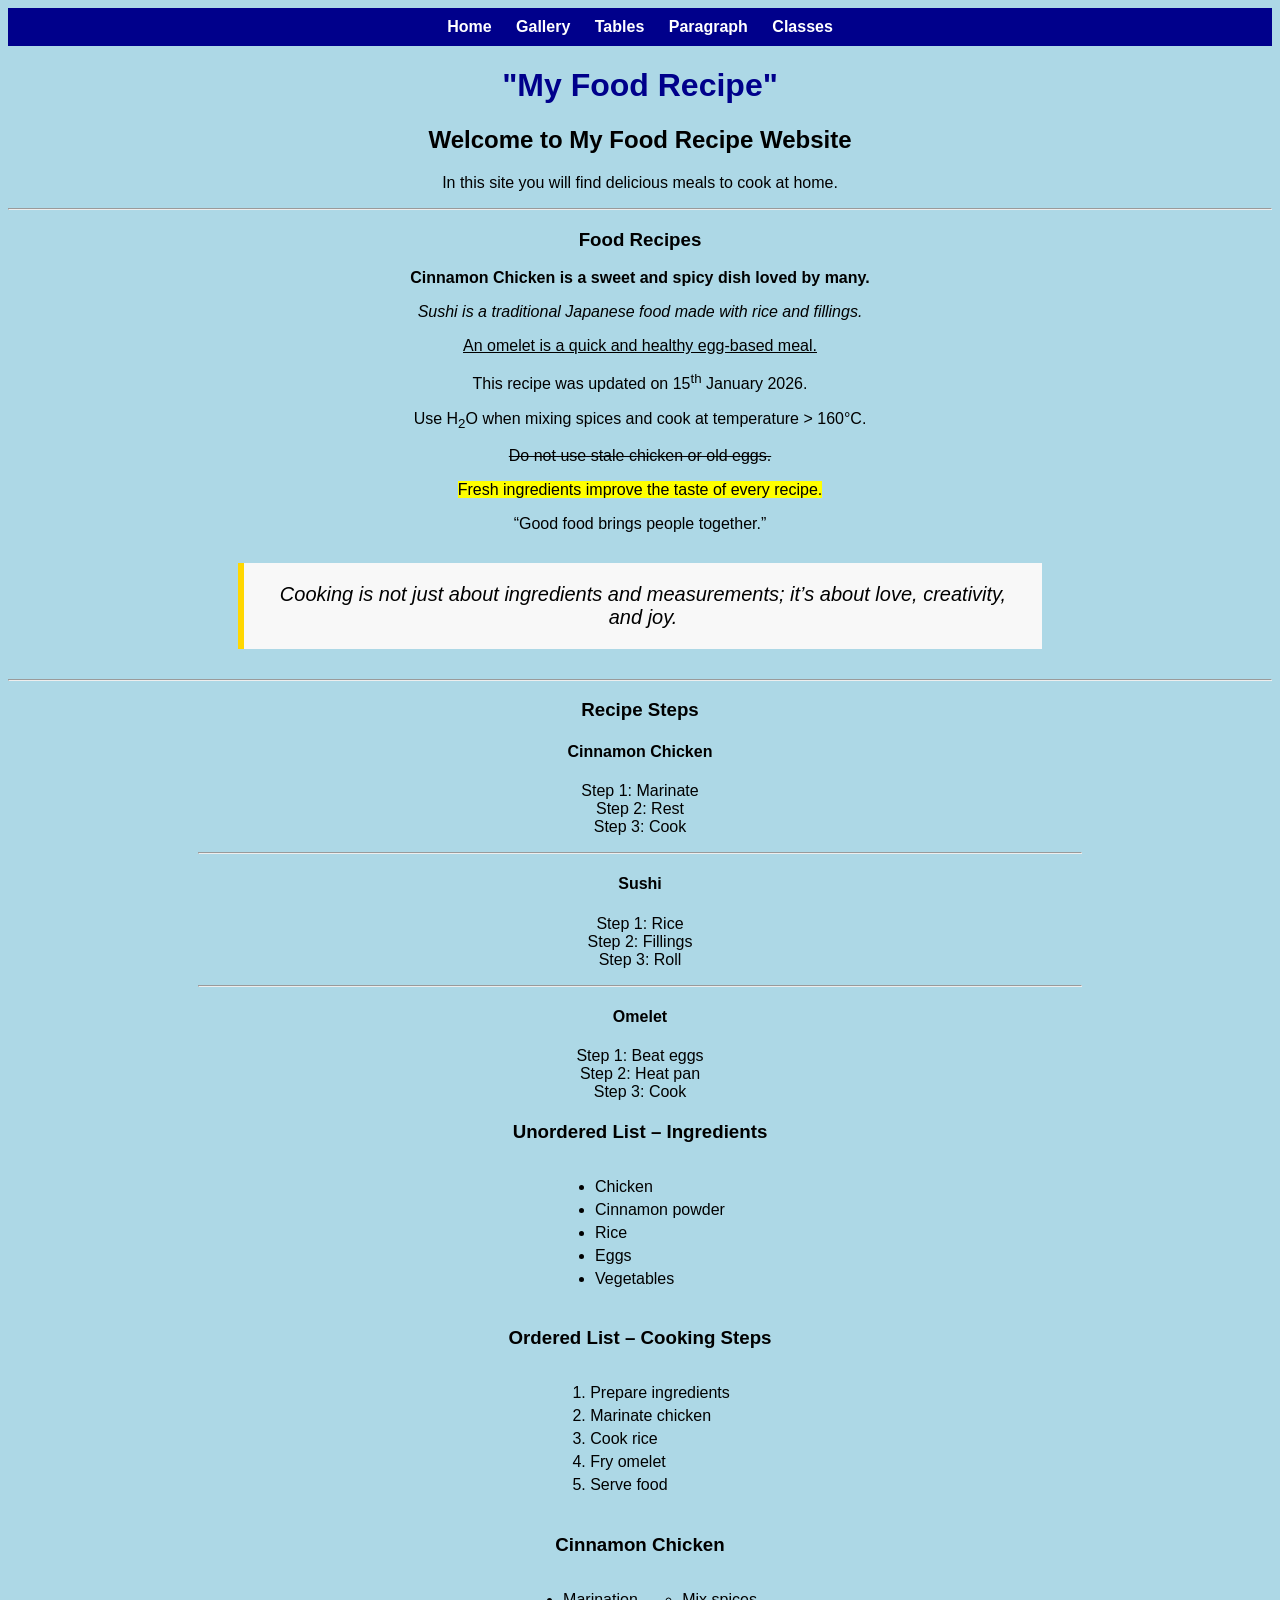
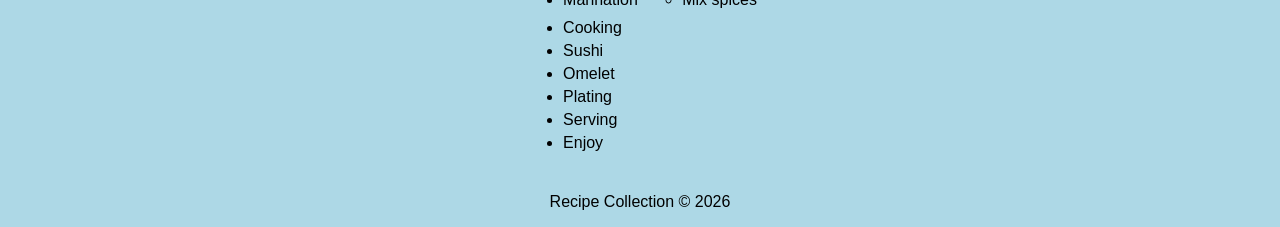
==== commit 72d2fa99: "Update index.html" ====
--- a/index.html
+++ b/index.html
@@ -2,14 +2,9 @@
 <html>
 <head>
    <title>My Food Recipe</title>
- <a href="paragraph.html">Paragraph Assignment</a>
-<br><br>
- <a href="classes_and_ids.html">Classes and Ids</a>
- <br><br>
- <a href="tables.html">Tables</a>
- <br><br>
- <a href="contact.html">Contact </a>
-<!-- INTERNAL CSS -->
+
+   <link rel="stylesheet" href="style.css">
+
    <style>
        body { 
          background-color: lightblue;
@@ -17,16 +12,14 @@
          font-family: Arial, sans-serif;
       }
 
-          img, iframe {
+      img, iframe {
          width: 100%;
          height: 200px;
       }
 
-      /* RECIPE STEPS CENTER */
       .recipe-steps {
          width: 70%;
          margin: 20px auto;
-         text-align: center;
       }
 
       blockquote {
@@ -36,26 +29,9 @@
          background-color: #f8f8f8;
          border-left: 6px solid gold;
          font-style: italic;
-         text-align: center;
          font-size: 20px;
       }
 
-      /* Paragraph 2 - Internal */
-      .p2 {
-         color: orange;
-         font-weight: bold;
-      }
-
-      /* Highlight 2 - Internal */
-      .highlight2 {
-         color: green;
-      }
-
-      /* Building 2 - Internal */
-      .building2 {
-         color: darkorange;
-      }
-      /* FLEX WRAPPER FOR IMAGES & VIDEOS */
       .media-wrapper {
          width: 90%;
          margin: 20px auto;
@@ -65,49 +41,60 @@
          gap: 20px;
       }
 
-  .container {
+      .container {
          width: 250px;
          padding: 10px;
          border: 2px solid black;
          background-color: white;
       }
 
+      /* NAVBAR */
+      nav {
+         background-color: darkblue;
+         padding: 10px;
+      }
+
+      nav a {
+         color: white;
+         margin: 10px;
+         text-decoration: none;
+         font-weight: bold;
+      }
    </style>
-
-   <!-- EXTERNAL CSS -->
-   <link rel="stylesheet" href="style.css">
 </head>
 
 <body>
 
-<!-- INLINE CSS -->
-   <h1 style="text-align:center; color:darkblue;">
-       "My Food Recipe"
-   </h1>
+<!-- ✅ NAVBAR (FIXED) -->
+<nav>
+ <a href="index.html">Home</a>
+ <a href="gallery.html">Gallery</a>
+ <a href="tables.html">Tables</a>
+ <a href="paragraph.html">Paragraph</a>
+ <a href="classes_and_ids.html">Classes</a>
+</nav>
+
+<h1 style="color:darkblue;">"My Food Recipe"</h1>
 
 <h2>Welcome to My Food Recipe Website</h2>
 
 <p>
-In this site you will find delicious meals to cook at home. These recipes are easy to follow and perfect for beginners who want to improve their cooking skills.
+In this site you will find delicious meals to cook at home.
 </p>
 
-    <hr>
-<h9>Food Recipes</h9>
+<hr>
+
+<h3>Food Recipes</h3>
 
 <p><b>Cinnamon Chicken is a sweet and spicy dish loved by many.</b></p>
-
 <p><i>Sushi is a traditional Japanese food made with rice and fillings.</i></p>
-
 <p><u>An omelet is a quick and healthy egg-based meal.</u></p>
 
 <p>This recipe was updated on 15<sup>th</sup> January 2026.</p>
-
 <p>Use H<sub>2</sub>O when mixing spices and cook at temperature &gt; 160°C.</p>
 
 <p><strike>Do not use stale chicken or old eggs.</strike></p>
-
 <p><mark>Fresh ingredients improve the taste of every recipe.</mark></p>
-
 <p><q>Good food brings people together.</q></p>
 
 <blockquote>
@@ -116,37 +103,37 @@
 
 <hr>
 
-  <h3>Recipe Steps</h3>
+<h3>Recipe Steps</h3>
 
 <div class="recipe-steps">
 
-<h4>Cinnamon Chicken Preparation</h4>
+<h4>Cinnamon Chicken</h4>
 <p>
-Step 1: Marinate the chicken with cinnamon and spices.<br>
-Step 2: Let it rest for 10 minutes.<br>
-Step 3: Cook until fully done.
+Step 1: Marinate<br>
+Step 2: Rest<br>
+Step 3: Cook
 </p>
 
 <hr>
 
-<h4>Sushi Preparation</h4>
+<h4>Sushi</h4>
 <p>
-Step 1: Prepare and season the rice.<br>
-Step 2: Add fillings like vegetables or fish.<br>
-Step 3: Roll and slice carefully.
+Step 1: Rice<br>
+Step 2: Fillings<br>
+Step 3: Roll
 </p>
 
 <hr>
 
-<h4>Omelet Preparation</h4>
+<h4>Omelet</h4>
 <p>
-Step 1: Beat the eggs in a bowl.<br>
-Step 2: Heat the pan and add oil.<br>
-Step 3: Pour eggs and cook evenly.
+Step 1: Beat eggs<br>
+Step 2: Heat pan<br>
+Step 3: Cook
 </p>
 
 </div>
-   <!-- Line 14: Lists -->
+    <!-- Line 14: Lists -->
    <section class="list-section">
 
 <h3>Unordered List – Ingredients</h3>
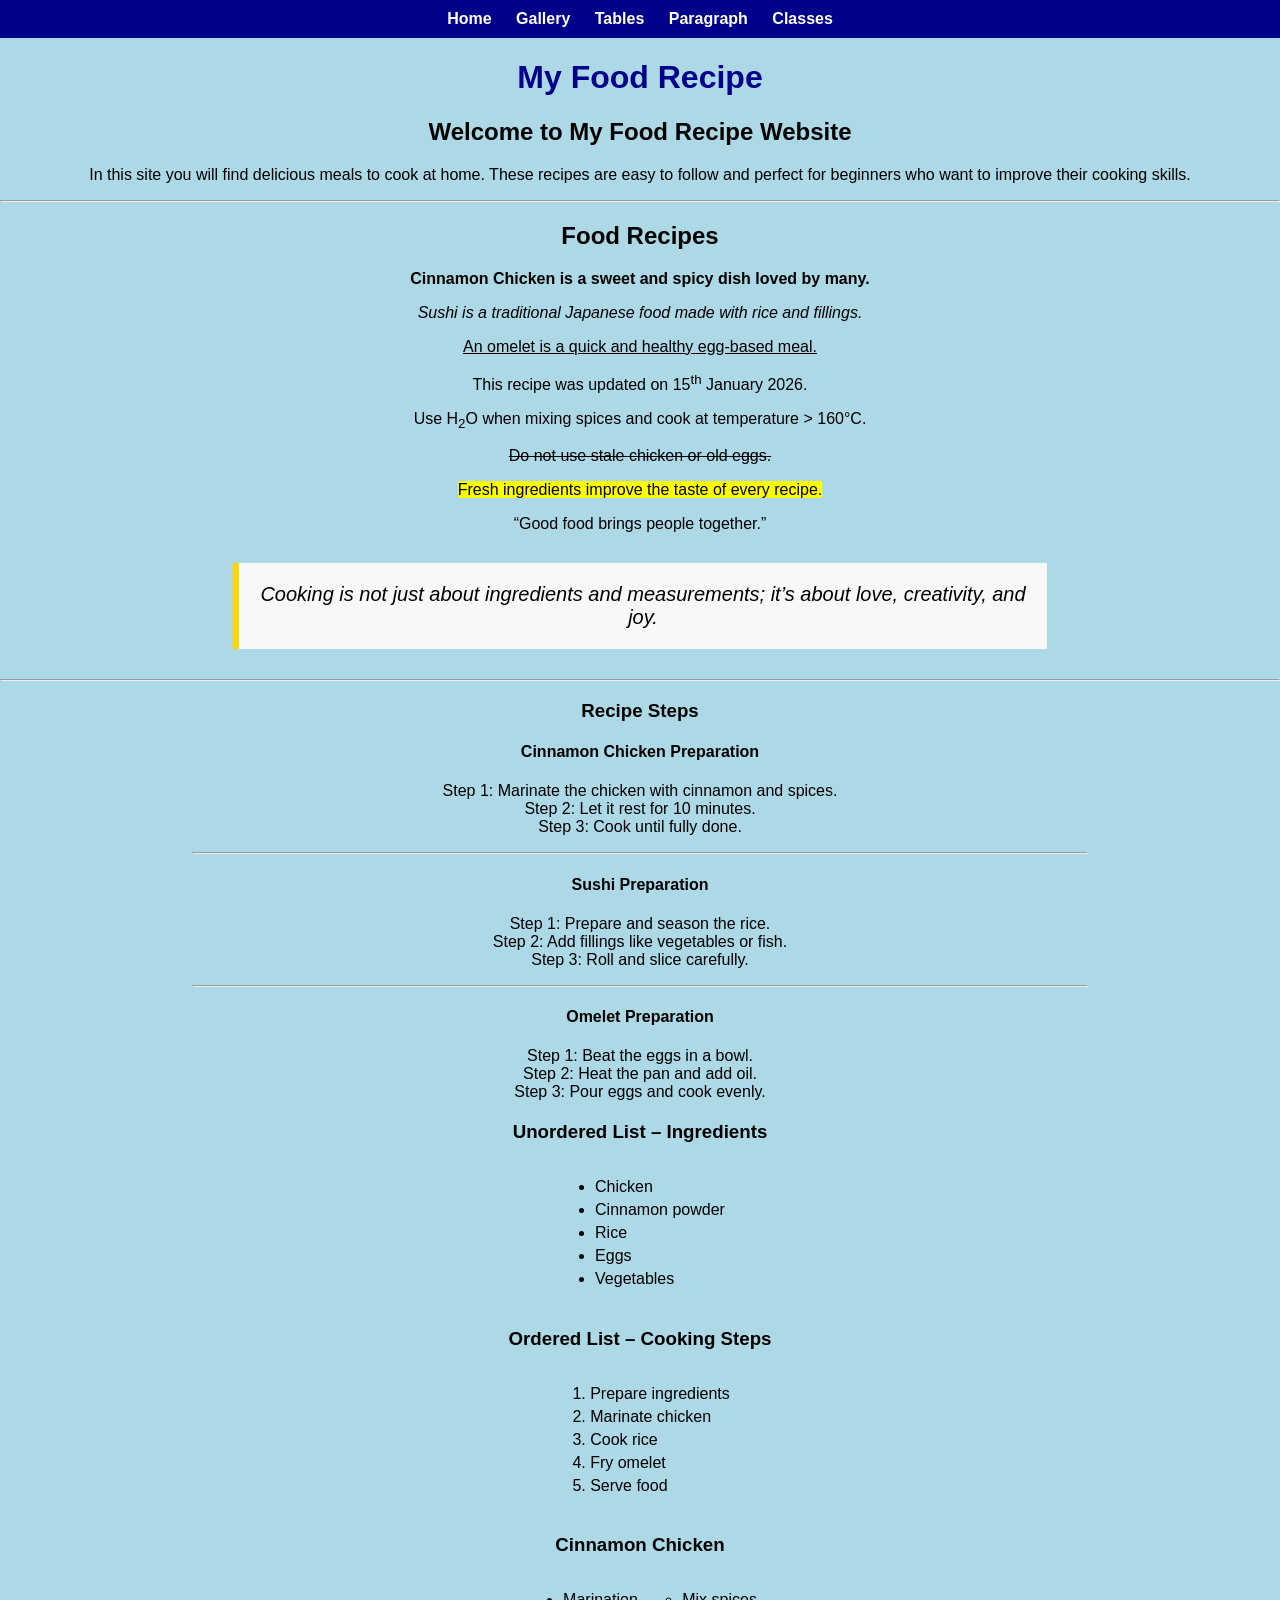
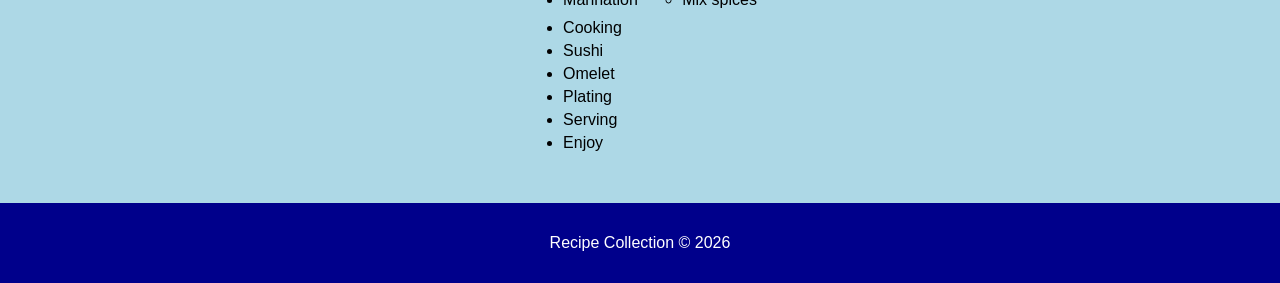
==== commit 8ba2d432: "Update index.html" ====
--- a/index.html
+++ b/index.html
@@ -74,17 +74,17 @@
  <a href="classes_and_ids.html">Classes</a>
 </nav>
 
-<h1 style="color:darkblue;">"My Food Recipe"</h1>
+<h1 style="color:darkblue;">My Food Recipe</h1>
 
 <h2>Welcome to My Food Recipe Website</h2>
 
 <p>
-In this site you will find delicious meals to cook at home.
+In this site you will find delicious meals to cook at home. These recipes are easy to follow and perfect for beginners who want to improve their cooking skills.
 </p>
 
 <hr>
 
-<h3>Food Recipes</h3>
+<h2>Food Recipes</h2>
 
 <p><b>Cinnamon Chicken is a sweet and spicy dish loved by many.</b></p>
 <p><i>Sushi is a traditional Japanese food made with rice and fillings.</i></p>
@@ -107,29 +107,29 @@
 
 <div class="recipe-steps">
 
-<h4>Cinnamon Chicken</h4>
+<h4>Cinnamon Chicken Preparation</h4>
 <p>
-Step 1: Marinate<br>
-Step 2: Rest<br>
-Step 3: Cook
+Step 1: Marinate the chicken with cinnamon and spices.<br>
+Step 2: Let it rest for 10 minutes.<br>
+Step 3: Cook until fully done.
 </p>
 
 <hr>
 
-<h4>Sushi</h4>
+<h4>Sushi Preparation</h4>
 <p>
-Step 1: Rice<br>
-Step 2: Fillings<br>
-Step 3: Roll
+Step 1: Prepare and season the rice.<br>
+Step 2: Add fillings like vegetables or fish.<br>
+Step 3: Roll and slice carefully.
 </p>
 
 <hr>
 
-<h4>Omelet</h4>
+<h4>Omelet Preparation</h4>
 <p>
-Step 1: Beat eggs<br>
-Step 2: Heat pan<br>
-Step 3: Cook
+Step 1: Beat the eggs in a bowl.<br>
+Step 2: Heat the pan and add oil.<br>
+Step 3: Pour eggs and cook evenly.
 </p>
 
 </div>
--- a/style.css
+++ b/style.css
@@ -66,3 +66,41 @@
 .recipe-steps p {
     text-align: center;
 }
+/* NAVBAR (same for all pages) */
+nav {
+    background-color: darkblue;
+    padding: 15px;
+    text-align: center;
+}
+
+nav a {
+    color: white;
+    margin: 10px;
+    text-decoration: none;
+    font-weight: bold;
+}
+
+nav a:hover {
+    text-decoration: underline;
+}
+
+/* FOOTER */
+footer {
+    background-color: darkblue;
+    color: white;
+    text-align: center;
+    padding: 15px;
+    margin-top: 30px;
+}
+
+/* PAGE SPACING */
+body {
+    margin: 0;
+    padding: 0;
+}
+
+/* CENTER MAIN CONTENT */
+.content {
+    width: 80%;
+    margin: 20px auto;
+}
